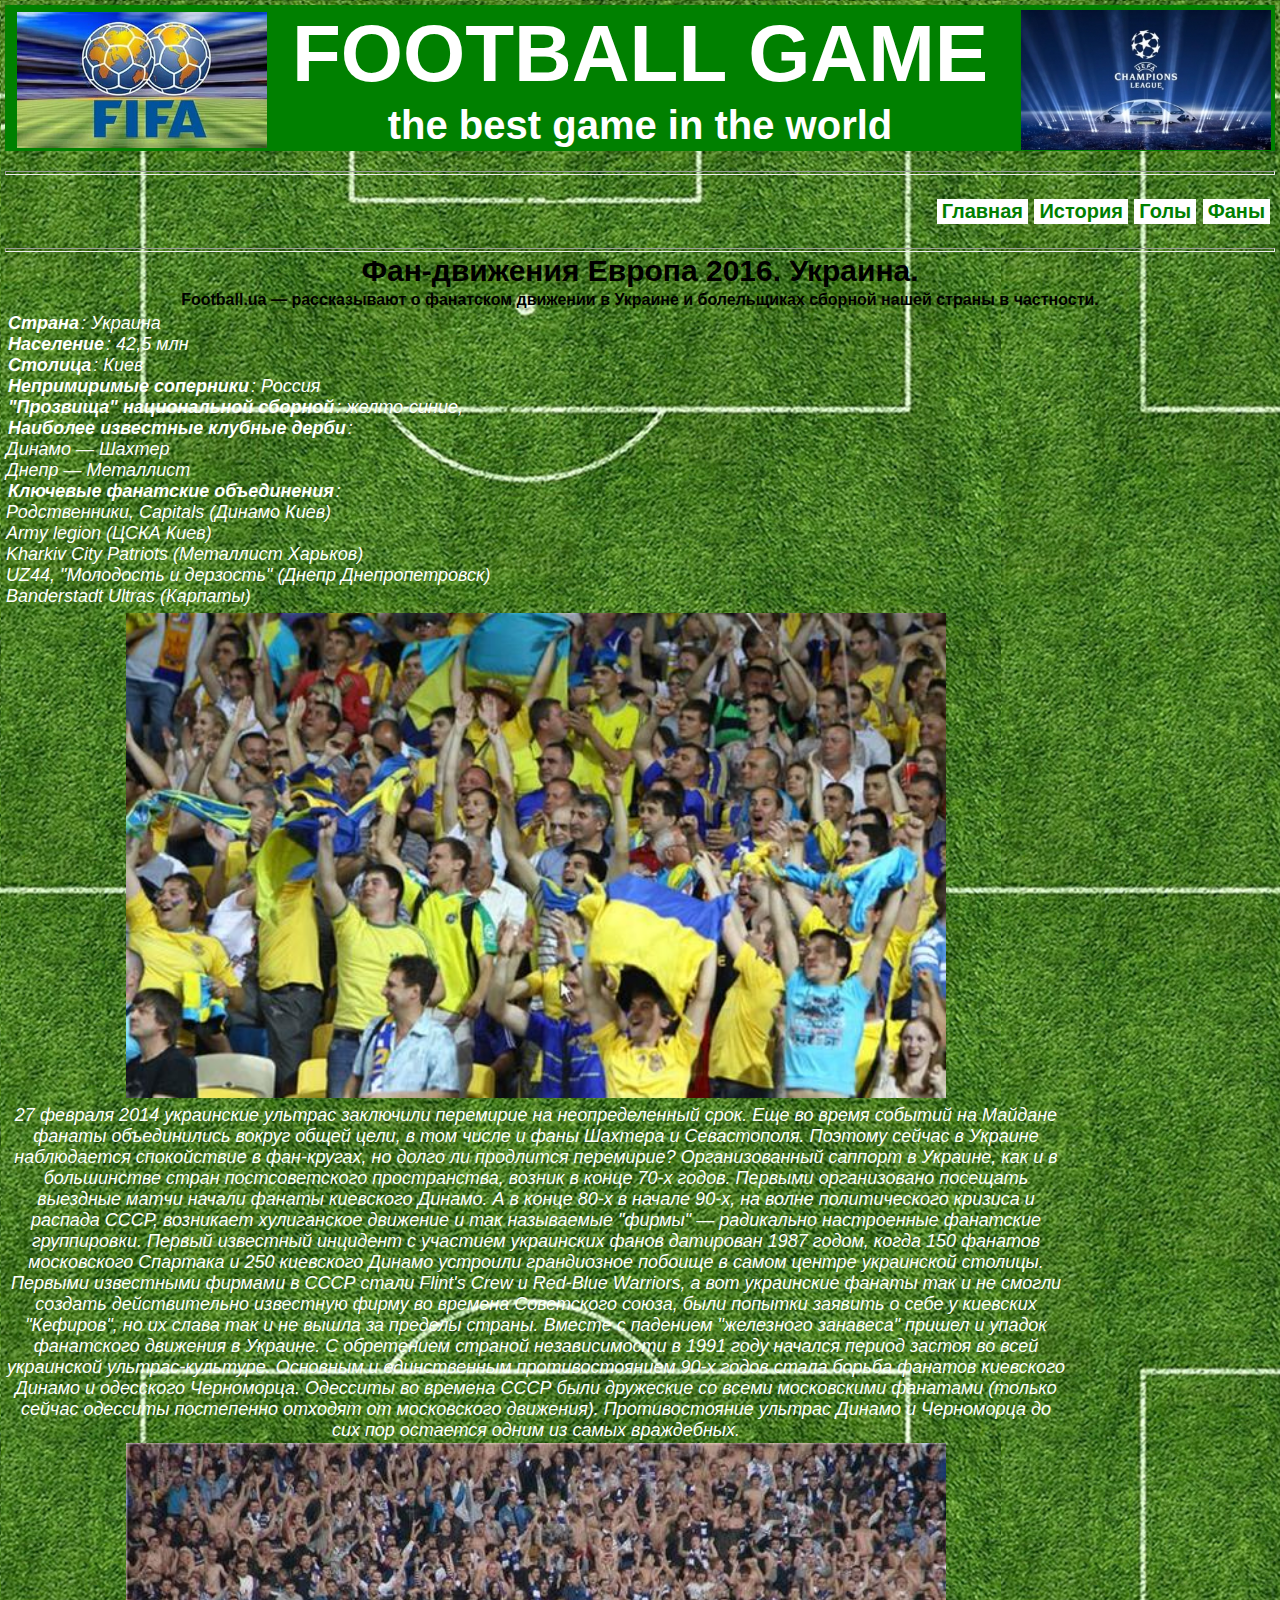
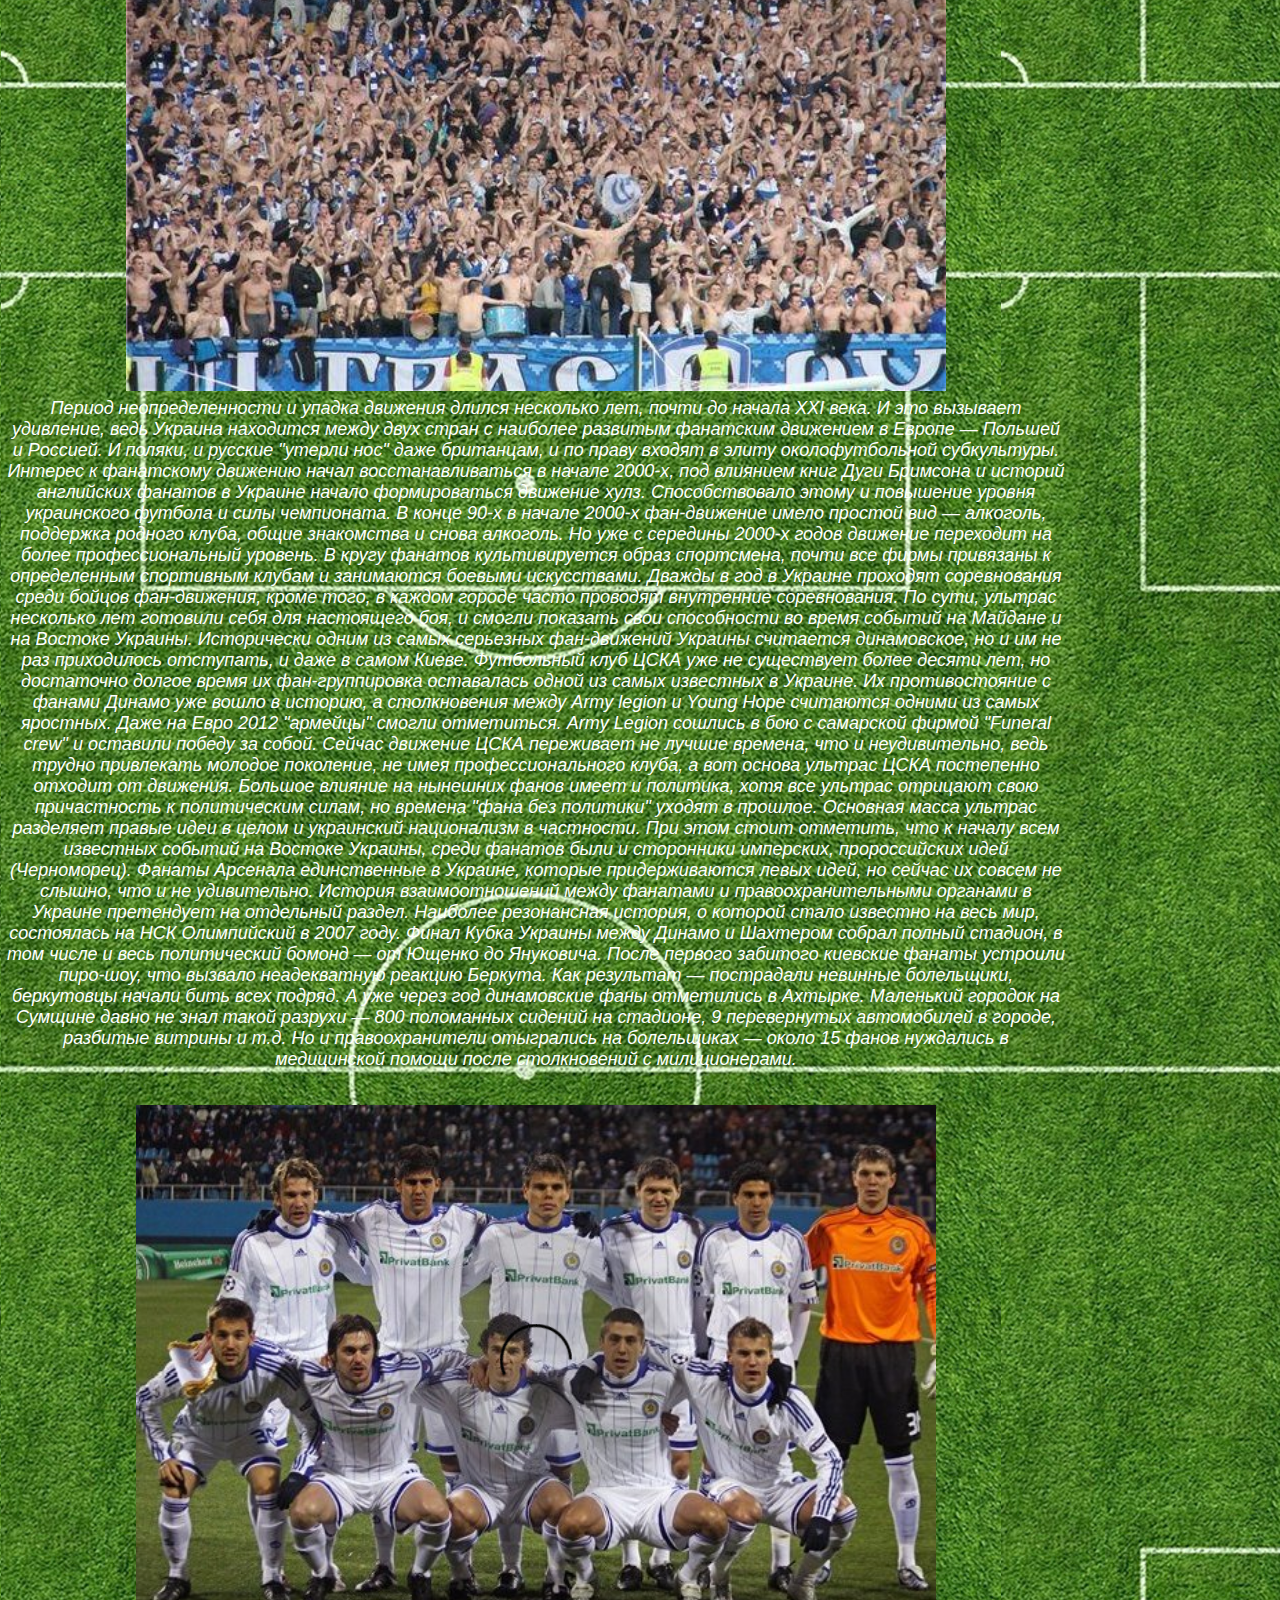
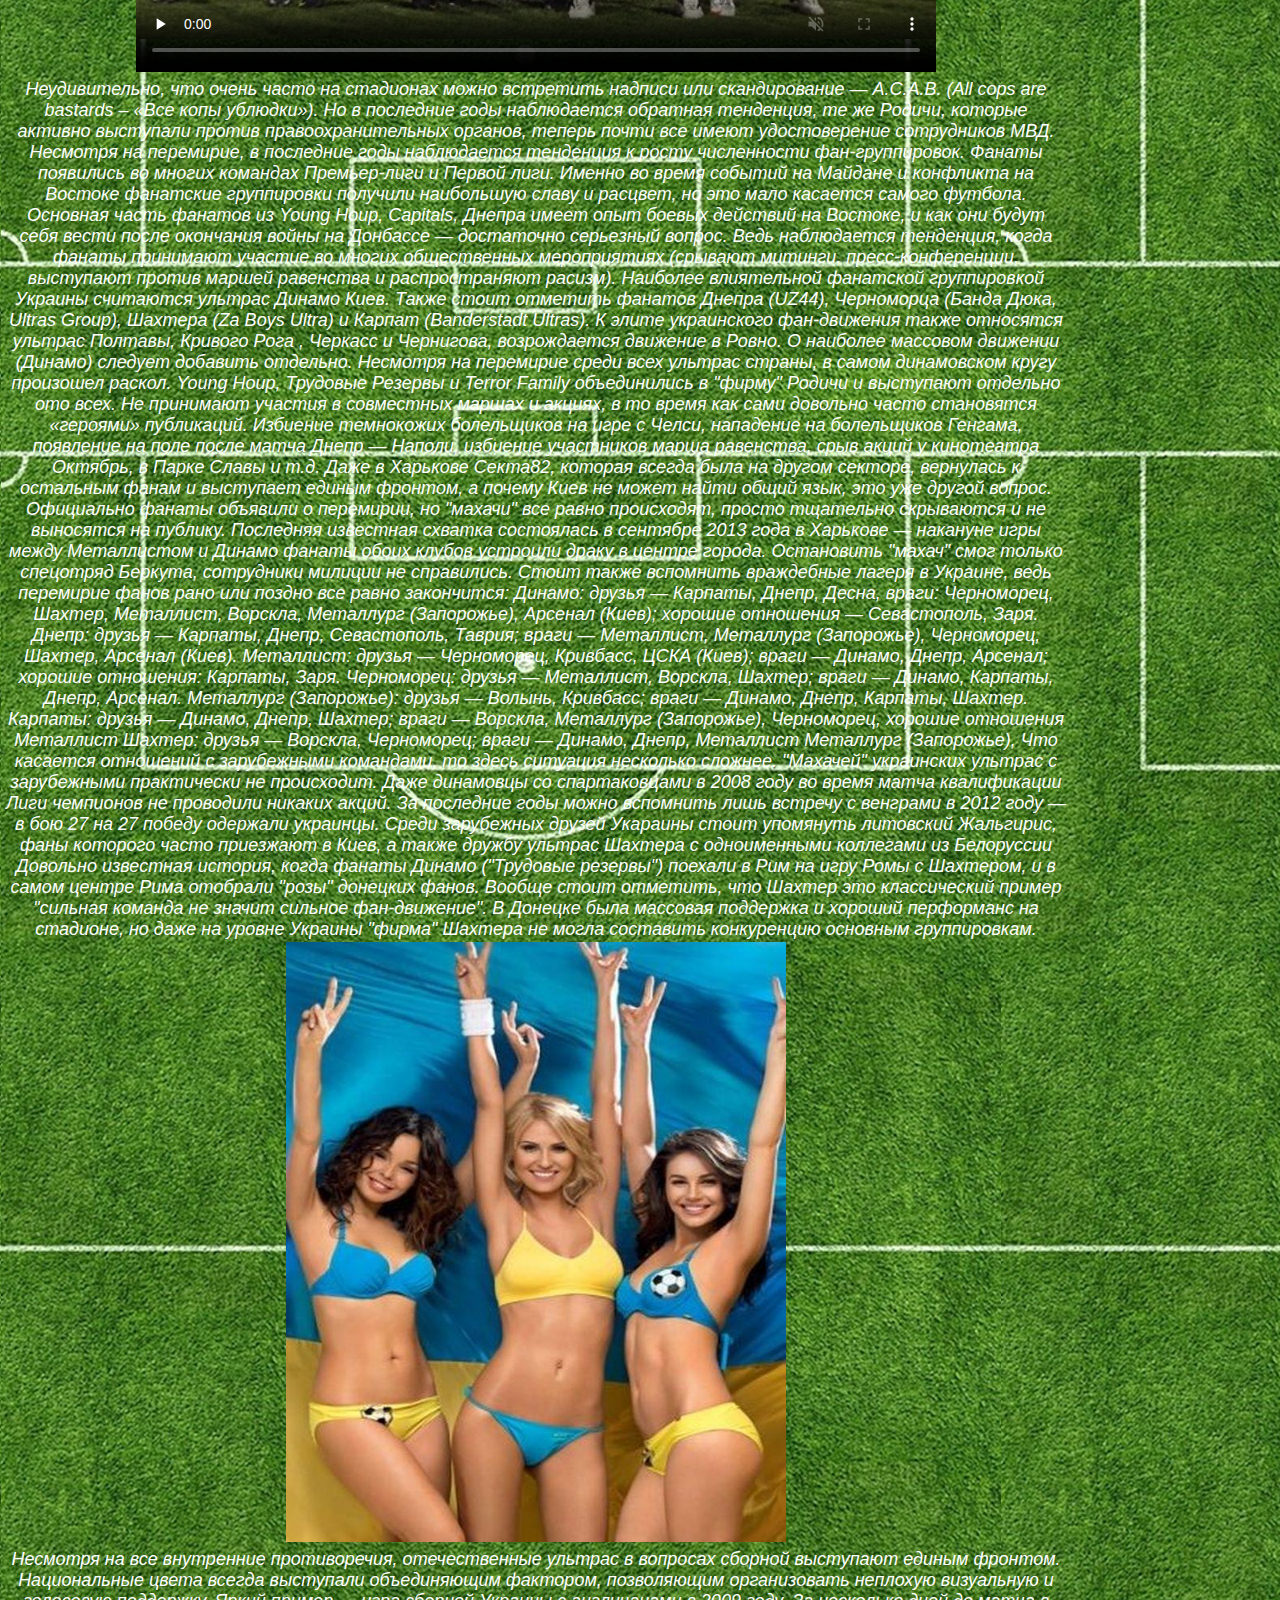
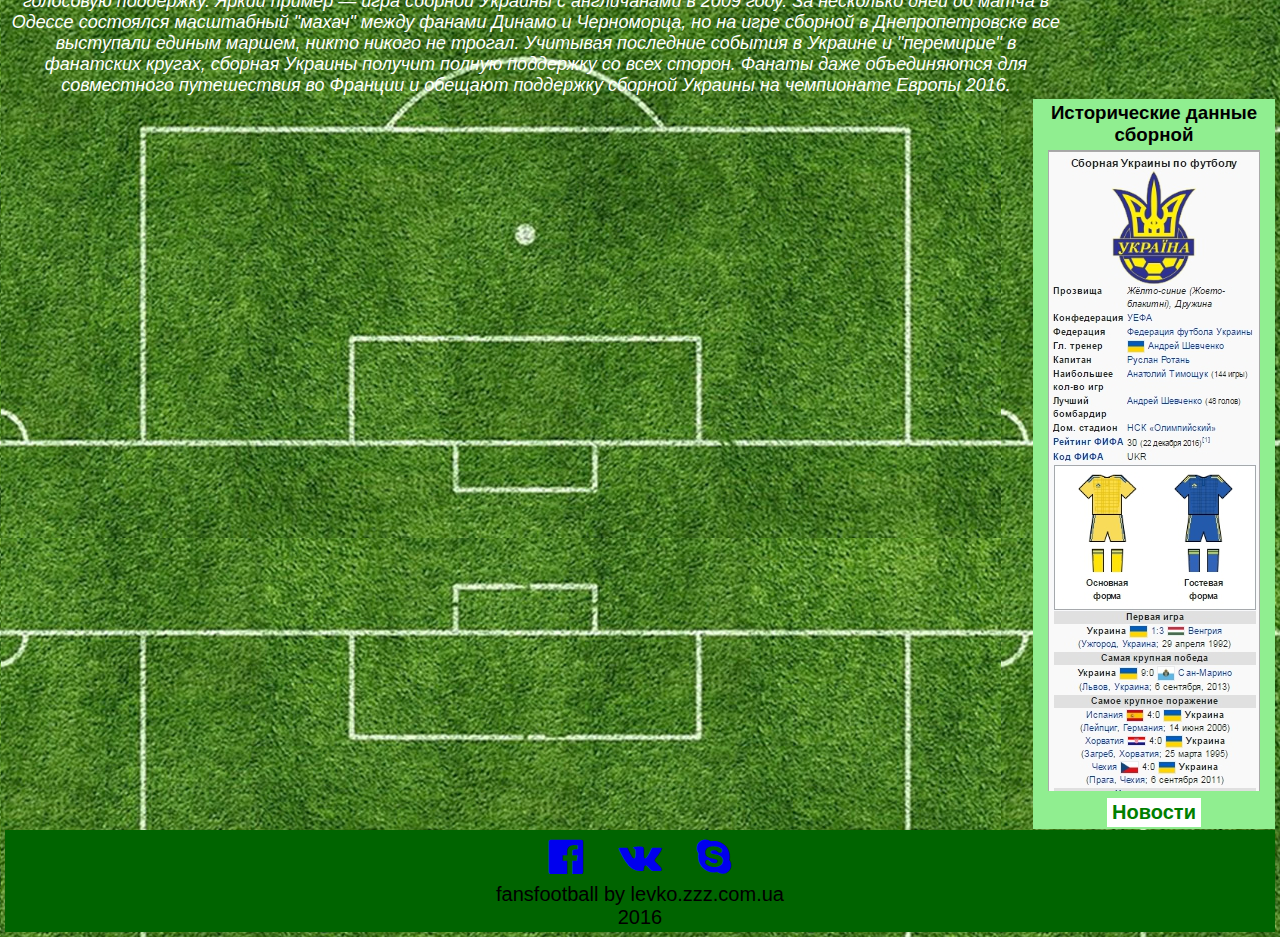
==== fans.html @ 7f11b683 "initial commit" ====
<!DOCTYPE html>
<html lang="ru">
<head>
    <meta charset="UTF-8">
    <title>Фаны</title>
    <link href="style.css" rel="stylesheet" type="text/css">
    <link rel="stylesheet" href="font-awesome/css/font-awesome.min.css">
</head>
<body style="background-image:url(image/fild.jpg)">

<header id="page_header">
    <img src="image/fifa.jpg" id="logo"  alt="логотип фифа">
    <img src="image/league.jpg" id="logo1"  alt="логотип Лиги Чемпионов">
    <h1> <strong>FOOTBALL GAME</strong></h1>
    <h4>the best game in the world</h4>
</header>
<br>
<hr>
<nav id="page_nav">
    <ul>
        <li>
             <menu label="button" id="page_menu">
                <div id="button_main"><a href="index.html"><strong>Главная</strong></a></div>

                <div id="history"><a href="history.html"><strong>История</strong></a></div>
                <div id="goals"><a href="goals.html"><strong>Голы</strong></a></div>
                <div id="fans"><a href="fans.html"><strong>Фаны</strong></a></div>
             </menu>
        </li>
    </ul>
</nav>
<hr>
<h2 id="fans_name">Фан-движения Европа 2016. Украина.</h2>
<h4>Football.ua — рассказывают о фанатском движении в Украине и болельщиках сборной нашей страны в частности.</h4>
<p id="page_fans">
    <b> Страна</b>: Украина <br>
    <b>Население</b>: 42,5 млн<br>
    <b>Столица</b>: Киев<br>
    <b>  Непримиримые соперники</b>: Россия<br>
    <b>"Прозвища" национальной сборной</b>: желто-синие, <br>
    <b>Наиболее известные клубные дерби</b>:<br>
    Динамо — Шахтер<br>
    Днепр — Металлист<br>
    <b> Ключевые фанатские объединения</b>:<br>
    Родственники, Capitals (Динамо Киев)<br>
    Army legion (ЦСКА Киев)<br>
    Kharkiv Сity Рatriots (Металлист Харьков)<br>
    UZ44, "Молодость и дерзость" (Днепр Днепропетровск)<br>
    Banderstadt Ultras (Карпаты)
</p><br>
<p id="page_fans1">
    <img src="image/fans.jpg" width="820" alt="Фанаты сборной">

    <br>27 февраля 2014 украинские ультрас заключили перемирие на неопределенный срок.
    Еще во время событий на Майдане фанаты объединились вокруг общей цели, в том числе и фаны Шахтера и Севастополя.
    Поэтому сейчас в Украине наблюдается спокойствие в фан-кругах, но долго ли продлится перемирие?
    Организованный саппорт в Украине, как и в большинстве стран постсоветского пространства, возник в конце 70-х годов.
    Первыми организовано посещать выездные матчи начали фанаты киевского Динамо. А в конце 80-х в начале 90-х,
    на волне политического кризиса и распада СССР, возникает хулиганское движение и так называемые "фирмы" — радикально настроенные фанатские группировки.
    Первый известный инцидент с участием украинских фанов датирован 1987 годом, когда 150 фанатов московского
    Спартака и 250 киевского Динамо устроили грандиозное побоище в самом центре украинской столицы.
    Первыми известными фирмами в СССР стали Flint's Crew и Red-Blue Warriors,
    а вот украинские фанаты так и не смогли создать действительно известную фирму во времена Советского союза,
    были попытки заявить о себе у киевских "Кефиров", но их слава так и не вышла за пределы страны.
    Вместе с падением "железного занавеса" пришел и упадок фанатского движения в Украине.
    С обретением страной независимости в 1991 году начался период застоя во всей украинской ультрас-культуре.
    Основным и единственным противостоянием 90-х годов стала борьба фанатов киевского Динамо и одесского Черноморца.
    Одесситы во времена СССР были дружеские со всеми московскими фанатами (только сейчас одесситы постепенно отходят
    от московского движения). Противостояние ультрас Динамо и Черноморца до сих пор остается одним из самых враждебных.
    <img src="image/fans1.jpg" width="820" alt="Фанаты Динамо К">

    <br>Период неопределенности и упадка движения длился несколько лет, почти до начала XXI века.
    И это вызывает удивление, ведь Украина находится между двух стран с наиболее развитым фанатским движением в Европе — Польшей и Россией.
    И поляки, и русские "утерли нос" даже британцам, и по праву входят в элиту околофутбольной субкультуры.
    Интерес к фанатскому движению начал восстанавливаться в начале 2000-х, под влиянием книг Дуги Бримсона и историй английских фанатов
    в Украине начало формироваться движение хулз. Способствовало этому и повышение уровня украинского футбола и силы чемпионата.
    В конце 90-х в начале 2000-х фан-движение имело простой вид — алкоголь, поддержка родного клуба, общие знакомства и снова алкоголь.
    Но уже с середины 2000-х годов движение переходит на более профессиональный уровень. В кругу фанатов культивируется образ спортсмена,
    почти все фирмы привязаны к определенным спортивным клубам и занимаются боевыми искусствами.
    Дважды в год в Украине проходят соревнования среди бойцов фан-движения, кроме того, в каждом городе часто проводят внутренние соревнования.
    По сути, ультрас несколько лет готовили себя для настоящего боя, и смогли показать свои способности во время событий на Майдане и на Востоке Украины.
    Исторически одним из самых серьезных фан-движений Украины считается динамовское, но и им не раз приходилось отступать, и даже в самом Киеве.
    Футбольный клуб ЦСКА уже не существует более десяти лет, но достаточно долгое время их фан-группировка оставалась одной из самых известных в Украине.
    Их противостояние с фанами Динамо уже вошло в историю, а столкновения между Army legion и Young Hope считаются одними из самых яростных.
    Даже на Евро 2012 "армейцы" смогли отметиться. Army Legion сошлись в бою с самарской фирмой "Funeral crew" и оставили победу за собой.
    Сейчас движение ЦСКА переживает не лучшие времена, что и неудивительно, ведь трудно привлекать молодое поколение, не имея профессионального клуба,
    а вот основа ультрас ЦСКА постепенно отходит от движения.
    Большое влияние на нынешних фанов имеет и политика, хотя все ультрас отрицают свою причастность к политическим силам,
    но времена "фана без политики" уходят в прошлое. Основная масса ультрас разделяет правые идеи в целом и украинский национализм в частности.
    При этом стоит отметить, что к началу всем известных событий на Востоке Украины, среди фанатов были и сторонники имперских, пророссийских идей (Черноморец).
    Фанаты Арсенала единственные в Украине, которые придерживаются левых идей, но сейчас их совсем не слышно, что и не удивительно.
    История взаимоотношений между фанатами и правоохранительными органами в Украине претендует на отдельный раздел.
    Наиболее резонансная история, о которой стало известно на весь мир, состоялась на НСК Олимпийский в 2007 году.
    Финал Кубка Украины между Динамо и Шахтером собрал полный стадион, в том числе и весь политический бомонд — от Ющенко до Януковича.
    После первого забитого киевские фанаты устроили пиро-шоу, что вызвало неадекватную реакцию Беркута. Как результат — пострадали невинные болельщики,
    беркутовцы начали бить всех подряд.
    А уже через год динамовские фаны отметились в Ахтырке. Маленький городок на Сумщине давно не знал такой разрухи — 800 поломанных сидений на стадионе,
    9 перевернутых автомобилей в городе, разбитые витрины и т.д. Но и правоохранители отыгрались на болельщиках — около 15 фанов нуждались в медицинской помощи
    после столкновений с милиционерами.
    <video id="video2" controls poster="image/dinamo.jpg" muted preload="none" height="600" width="800">
        <source src="video/fans_video.mp4#t=8" type='video/ogg; codecs="theora, vorbis"'>
        <source src="video/fans_video.ogv#t=8" type='video/mp4; codecs="avc1.42E01E, mp4a.40.2"'>
    </video>

    <br> Неудивительно, что очень часто на стадионах можно встретить надписи или скандирование — A.C.A.B. (All cops are bastards – «Все копы ублюдки»).
    Но в последние годы наблюдается обратная тенденция, те же Родичи, которые активно выступали против правоохранительных органов, теперь почти
    все имеют удостоверение сотрудников МВД.
    Несмотря на перемирие, в последние годы наблюдается тенденция к росту численности фан-группировок. Фанаты появились во многих командах Премьер-лиги и Первой лиги.
    Именно во время событий на Майдане и конфликта на Востоке фанатские группировки получили наибольшую славу и расцвет, но это мало касается самого футбола.
    Основная часть фанатов из Young Houp, Capitals, Днепра имеет опыт боевых действий на Востоке, и как они будут себя вести после окончания войны на Донбассе —
    достаточно серьезный вопрос. Ведь наблюдается тенденция, когда фанаты принимают участие во многих общественных мероприятиях (срывают митинги, пресс-конференции,
    выступают против маршей равенства и распространяют расизм).
    Наиболее влиятельной фанатской группировкой Украины считаются ультрас Динамо Киев. Также стоит отметить фанатов Днепра (UZ44), Черноморца (Банда Дюка, Ultras Group),
    Шахтера (Za Boys Ultra) и Карпат (Banderstadt Ultras). К элите украинского фан-движения также относятся ультрас Полтавы, Кривого Рога , Черкасс и Чернигова,
    возрождается движение в Ровно.
    О наиболее массовом движении (Динамо) следует добавить отдельно. Несмотря на перемирие среди всех ультрас страны, в самом динамовском кругу произошел раскол.
    Young Houp, Трудовые Резервы и Terror Family объединились в "фирму" Родичи и выступают отдельно ото всех. Не принимают участия в совместных маршах и акциях,
    в то время как сами довольно часто становятся «героями» публикаций. Избиение темнокожих болельщиков на игре с Челси, нападение на болельщиков Генгама,
    появление на поле после матча Днепр — Наполи, избиение участников марша равенства, срыв акций у кинотеатра Октябрь, в Парке Славы и т.д. Даже в Харькове Секта82,
    которая всегда была на другом секторе, вернулась к остальным фанам и выступает единым фронтом, а почему Киев не может найти общий язык, это уже другой вопрос.
    Официально фанаты объявили о перемирии, но "махачи" все равно происходят, просто тщательно скрываются и не выносятся на публику. Последняя известная схватка
    состоялась в сентябре 2013 года в Харькове — накануне игры между Металлистом и Динамо фанаты обоих клубов устроили драку в центре города.
    Остановить "махач" смог только спецотряд Беркута, сотрудники милиции не справились.
    Стоит также вспомнить враждебные лагеря в Украине, ведь перемирие фанов рано или поздно все равно закончится:
    Динамо: друзья — Карпаты, Днепр, Десна, враги: Черноморец, Шахтер, Металлист, Ворскла, Металлург (Запорожье), Арсенал (Киев);
    хорошие отношения — Севастополь, Заря.
    Днепр: друзья — Карпаты, Днепр, Севастополь, Таврия; враги — Металлист, Металлург (Запорожье), Черноморец, Шахтер, Арсенал (Киев).
    Металлист: друзья — Черноморец, Кривбасс, ЦСКА (Киев); враги — Динамо, Днепр, Арсенал; хорошие отношения: Карпаты, Заря.
    Черноморец: друзья  — Металлист, Ворскла, Шахтер; враги — Динамо, Карпаты, Днепр, Арсенал.
    Металлург (Запорожье): друзья — Волынь, Кривбасс; враги — Динамо, Днепр, Карпаты, Шахтер.
    Карпаты: друзья — Динамо, Днепр, Шахтер; враги — Ворскла, Металлург (Запорожье), Черноморец, хорошие отношения Металлист
    Шахтер: друзья — Ворскла, Черноморец; враги — Динамо, Днепр, Металлист Металлург (Запорожье),
    Что касается отношений с зарубежными командами, то здесь ситуация несколько сложнее. "Махачей" украинских ультрас с зарубежными практически не происходит.
    Даже динамовцы со спартаковцами в 2008 году во время матча квалификации Лиги чемпионов не проводили никаких акций. За последние годы можно вспомнить лишь
    встречу с венграми в 2012 году — в бою 27 на 27 победу одержали украинцы. Среди зарубежных друзей Укараины стоит упомянуть литовский Жальгирис,
    фаны которого часто приезжают в Киев, а также дружбу ультрас Шахтера с одноименными коллегами из Белоруссии
    Довольно известная история, когда фанаты Динамо ("Трудовые резервы") поехали в Рим на игру Ромы с Шахтером, и в самом центре Рима отобрали "розы"  донецких фанов.
    Вообще стоит отметить, что Шахтер это классический пример "сильная команда не значит сильное фан-движение".
    В Донецке была массовая поддержка и хороший перформанс на стадионе, но даже на уровне Украины "фирма" Шахтера не могла составить конкуренцию основным группировкам.<br>
    <img src="image/fans2.jpg" width="500" height="600" alt="Фанатки сборной Украины">

    <br>Несмотря на все внутренние противоречия, отечественные ультрас в вопросах сборной выступают единым фронтом.
    Национальные цвета всегда выступали объединяющим фактором, позволяющим организовать неплохую визуальную и голосовую поддержку.
    Яркий пример — игра сборной Украины с англичанами в 2009 году. За несколько дней до матча в Одессе состоялся масштабный "махач" между
    фанами Динамо и Черноморца, но на игре сборной в Днепропетровске все выступали единым маршем, никто никого не трогал.
    Учитывая последние события в Украине и "перемирие" в фанатских кругах, сборная Украины получит полную поддержку со всех сторон.
    Фанаты даже объединяются для совместного путешествия во Франции и обещают поддержку сборной Украины на чемпионате Европы 2016.


</p>


<aside id="right_side">
    <h3>Исторические данные сборной</h3>
    <img src="image/history.jpg" alt="Исторические данные сборной">
    <div id="news"><a href="http://football.ua/newsarc/" target="_blank"><strong>Новости</strong></a></div>
</aside>



<footer id="footer">
    <div class="container" id="icon">
        <ul class="icons" >
            <li><a href="https://www.facebook.com/profile.php?id=100009540591794" target="_blank"><i class="fa fa-facebook-official  fa-2x" aria-hidden="true"></i></a></li>
            <li><a href="https://vk.com/id11833006" target="_blank"><i class="fa fa-vk  fa-2x" aria-hidden="true"></i></a></li>
            <li><a href="https://web.skype.com/ru" target="_blank"><i class="fa fa-skype fa-2x" aria-hidden="true"></i></a></li>
        </ul>
    </div>
    fansfootball by levko.zzz.com.ua <br> 2016
</footer>

</body>
</html>
---- style.css ----
* {
    margin:1px;
    padding:1px;
}
body{
    text-align:center;
    font-family: Arial, Helvetica, sans-serif;
}
#page_header{
    background-color:green;
    color:white;
    font-size:40px;
}

#logo {
    display: inline;
    padding: 5px 2px 10px 10px; /* top, right, botton, left */
    vertical-align: middle;
    float: left;
    width: 250px;
}
#logo1{
    display: inline;
    padding: 3px 2px 10px 10px; /* top, right, botton, left */
    vertical-align: middle;
    float: right;
    width: 250px;
}
#video {
    display: inline;
    padding: 60px 2px 10px 10px; /* top, right, botton, left */
    vertical-align: middle;
}
#top_text{
    color:white;
    font-size:22px;
    width:1060px;
    float:left;
    text-align:center;
    font-style:oblique;

}
#top {
    color:black;
    font-size:30px;
    text-align:center;
    font-style: normal;
}
#page_nav ul{
    padding:0;
    list-style-type:none;
    text-align:right;
}
#page_nav li{
    display:inline;
    padding:10px;
}

#page_nav a{
    text-decoration: none;
}
#page_menu div {
    display: inline-block;
    background-color: white;
    width: auto;
    height: auto;
    font-size:20px;

}

#page_nav strong{
    color:green;
}

#page_history{
    font-size: 30px;
}
#history_text{
    color: white;
    font-size: 18px;
    width: 1060px;
    float:left;
    margin:16px;
    font-style: oblique;
    text-align:left;
    font-family: Arial, Helvetica, sans-serif;
}
#page_fans {
    color: white;
    font-size: 18px;
    width: 1060px;
    float:left;
    font-style: oblique;
    text-align:left;
    font-family: Arial, Helvetica, sans-serif;
}
#page_fans1{
    color: white;
    font-size: 18px;
    width: 1060px;
    float: left;
    text-align: center;
    font-style: oblique
}
#fans_name{
    font-size: 30px;
}
#video_name{
    font-size: 40px;
    text-align: center;
}

#right_side{
    background-color:lightgreen;
    width:240px;
    float:right;
}
#right_side strong{
    color:green;
    display: inline-block;
}
#news {
    color:green;
    display: inline-block;
    background-color: white;
    width: auto;
    height: auto;
    font-size:20px;
}
#table, th, td{
    border: 1px solid;
    text-align:center;
    width:1080px;
}
#table_name {
    color: black;
    font-size: 25px;
    text-align:center;
}
#table tr{
    color:white;
    font-size: 15px;
    font-style:oblique;
}

#table_row {
    color: white;
    font-size: 25px;
    font-style: normal;
}
#table_row1 {
    color: white;
    font-size: 25px;
    font-style: normal;
}
#table_row2 {
    color: white;
    font-size: 25px;
    font-style: normal;
}
#table_row3 {
    color: white;
    font-size: 25px;
    font-style: normal;
}
#table_row4 {
    color: white;
    font-size: 25px;
    font-style: normal;
}#table_row5 {
     color: white;
     font-size: 25px;
     font-style: normal;
 }


#footer {
    clear:both;
    font-size:20px;
    background-color: darkgreen;
    text-aling:center;
    height:100px;

}
#icon {
    list-style-type:none;
    text-align:center;
}
#icon li{
    display:inline;
    padding:10px;
}
#icon a:hover{
    color: white;
    text-decoration: underline;
    cursor: auto;
}
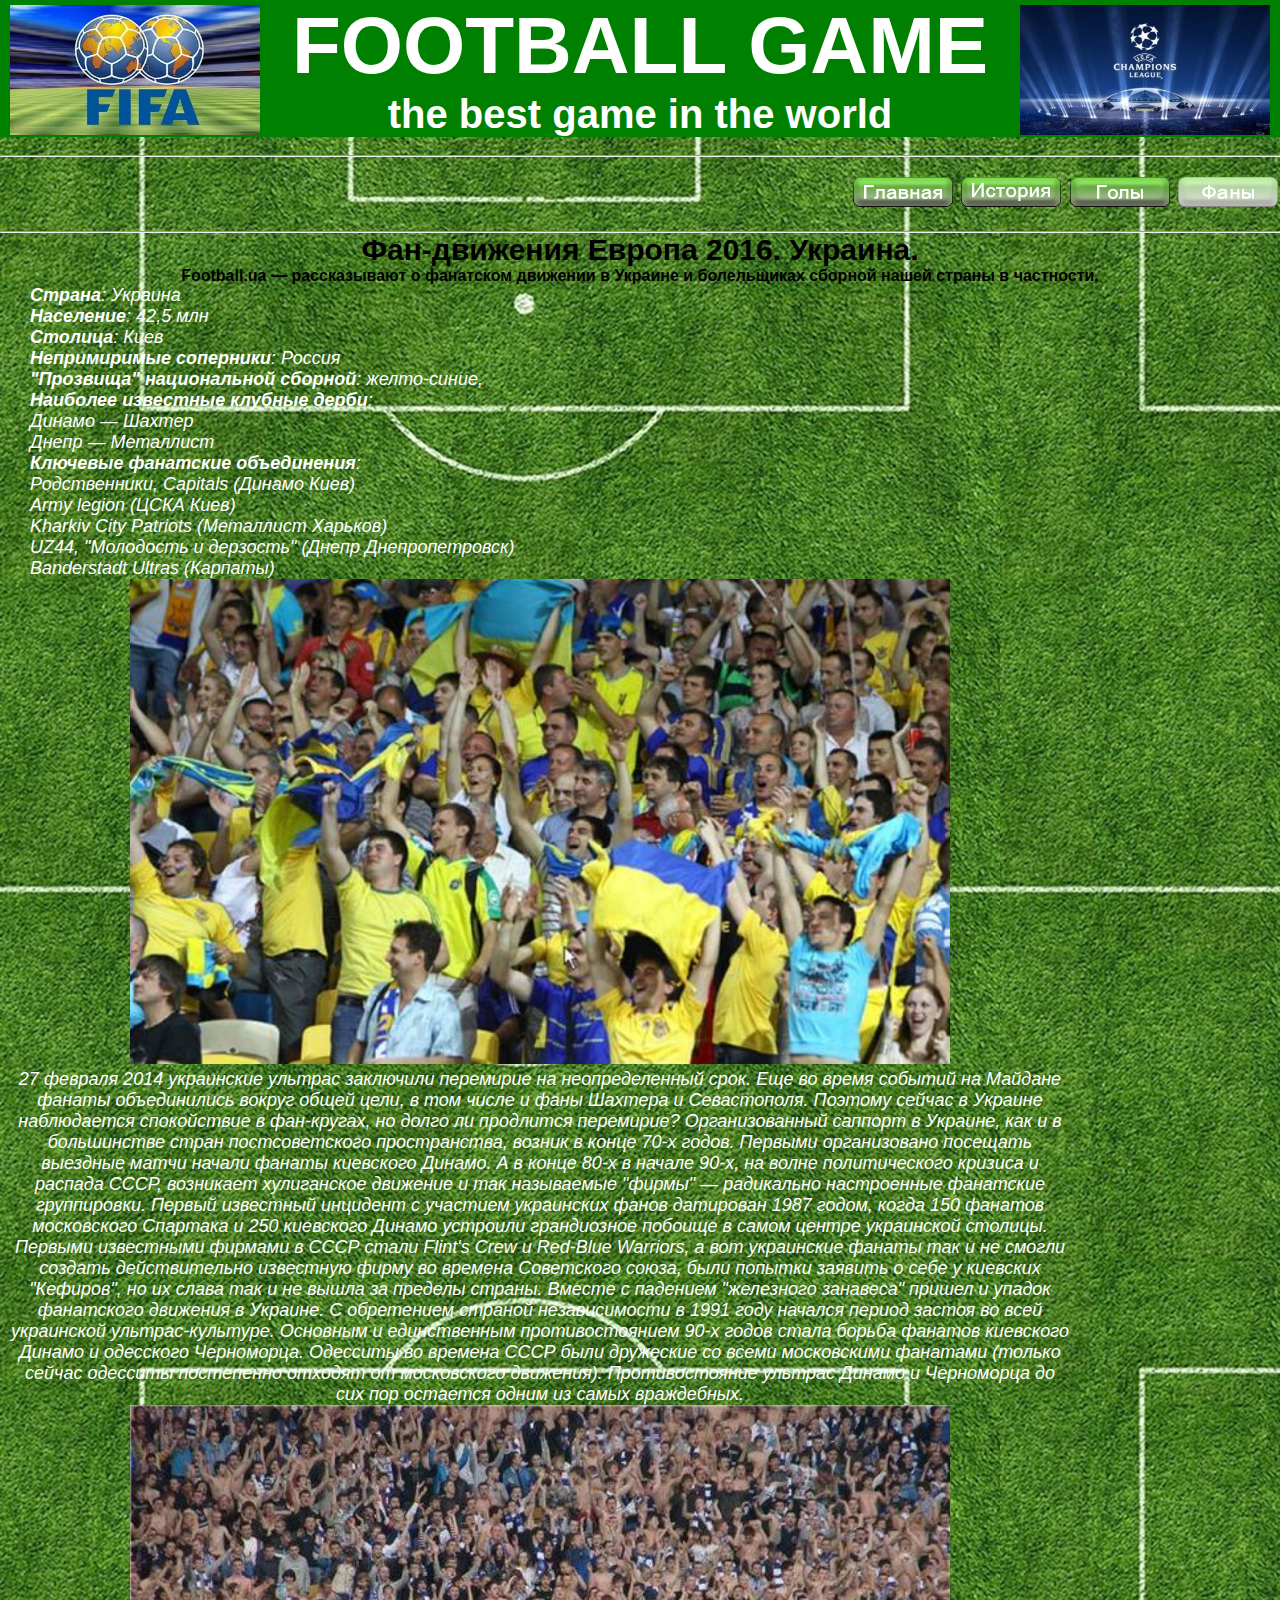
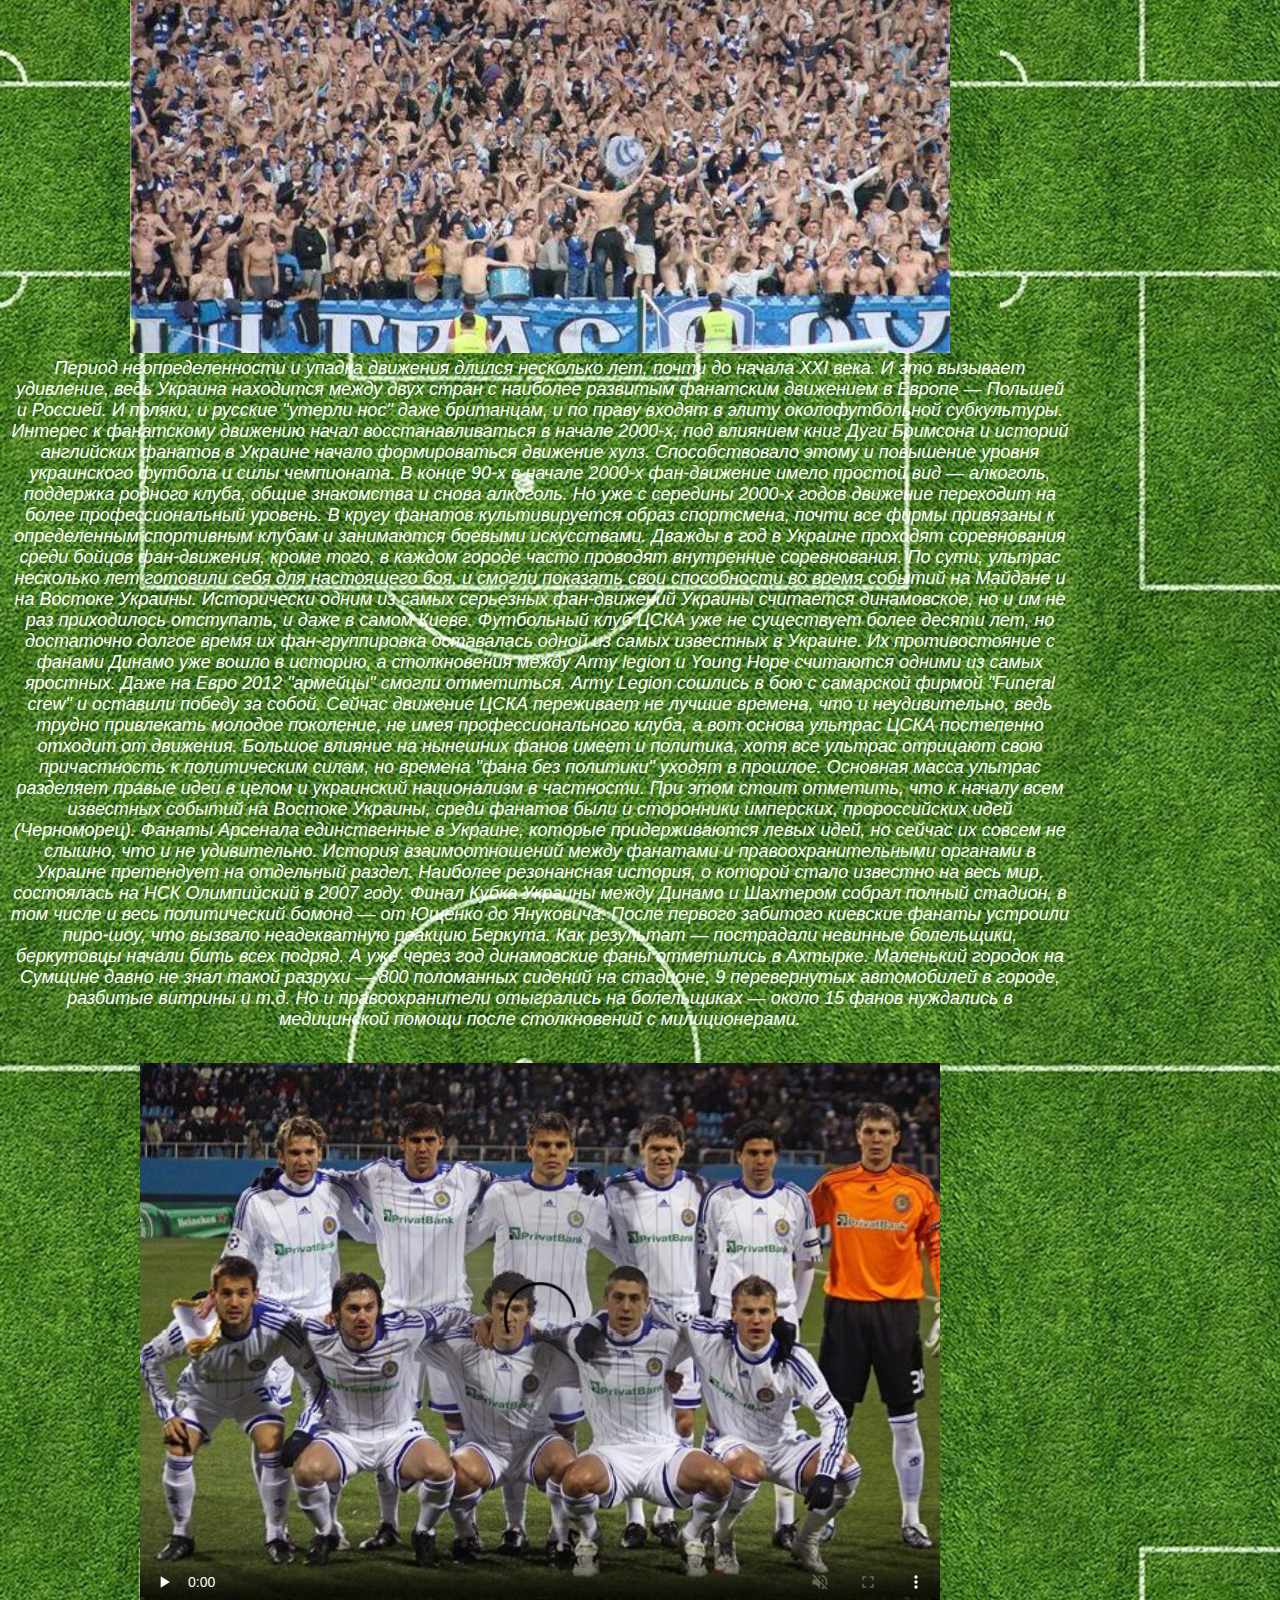
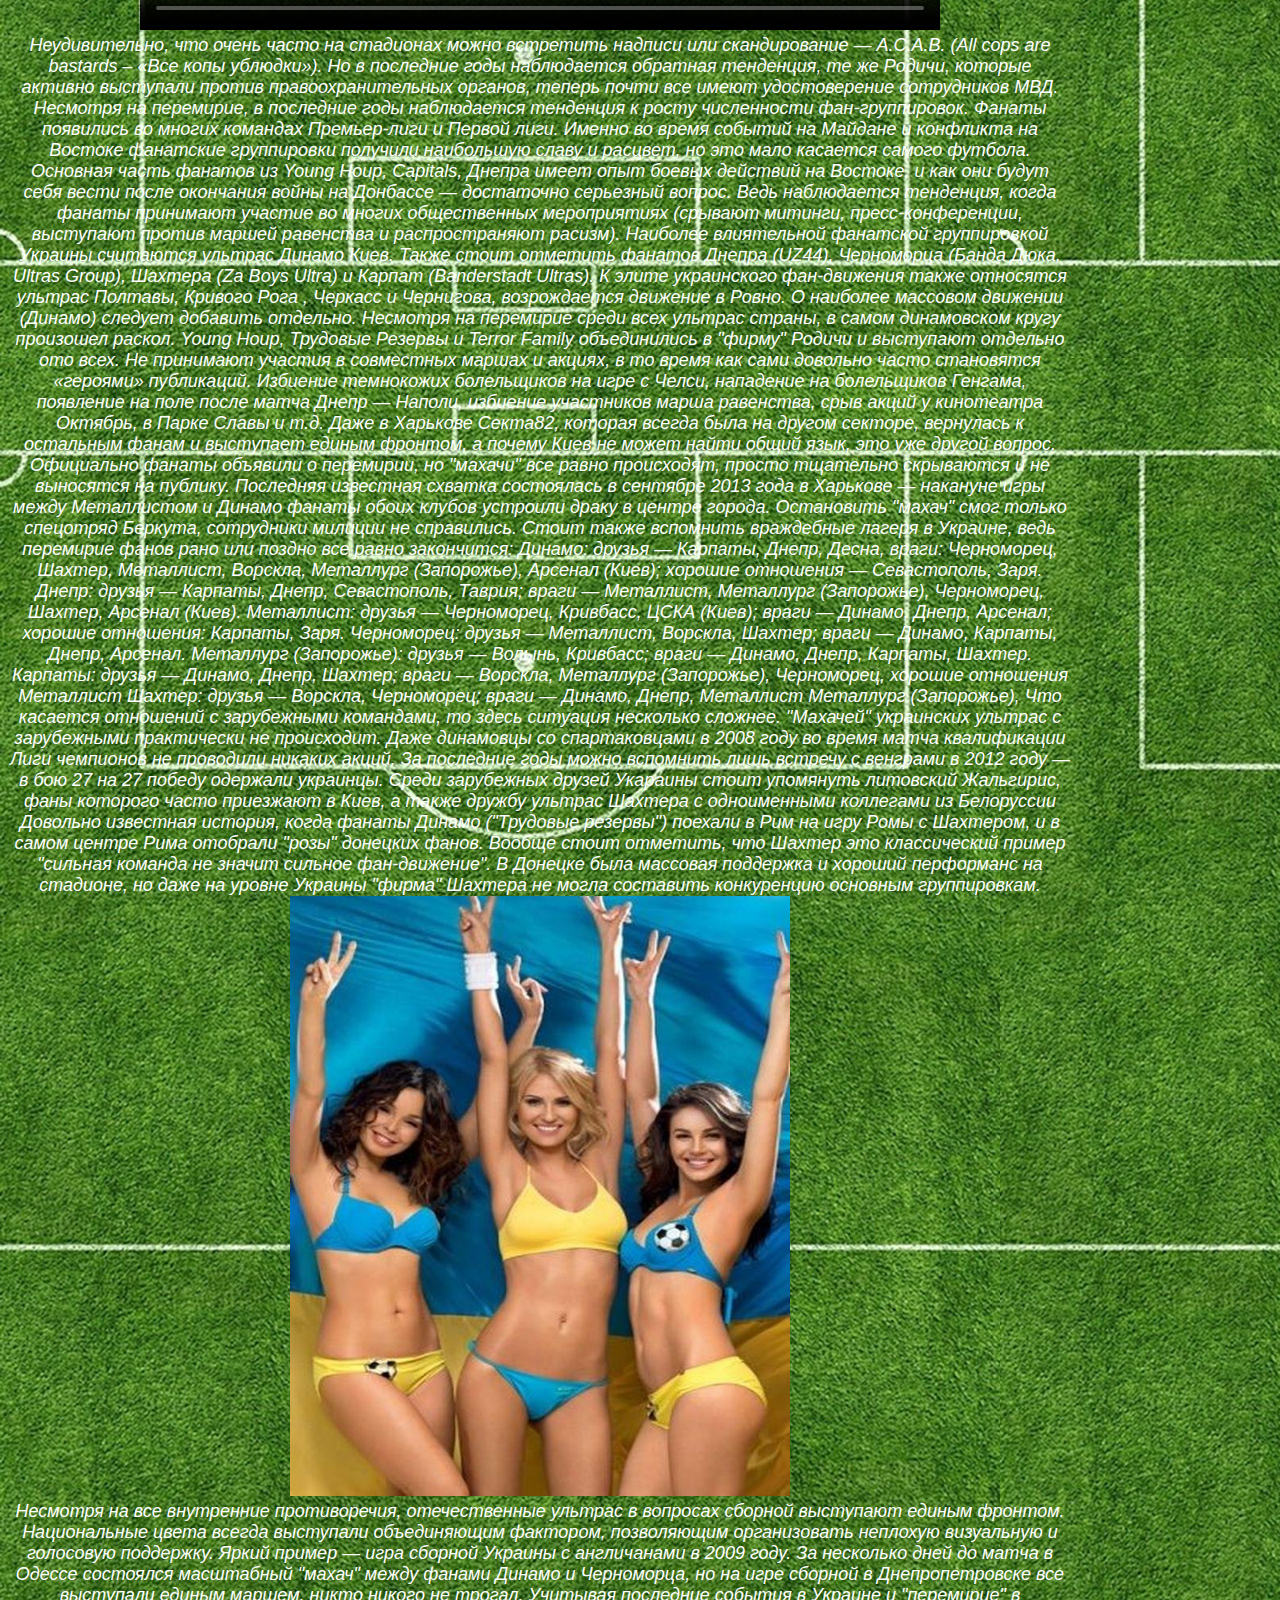
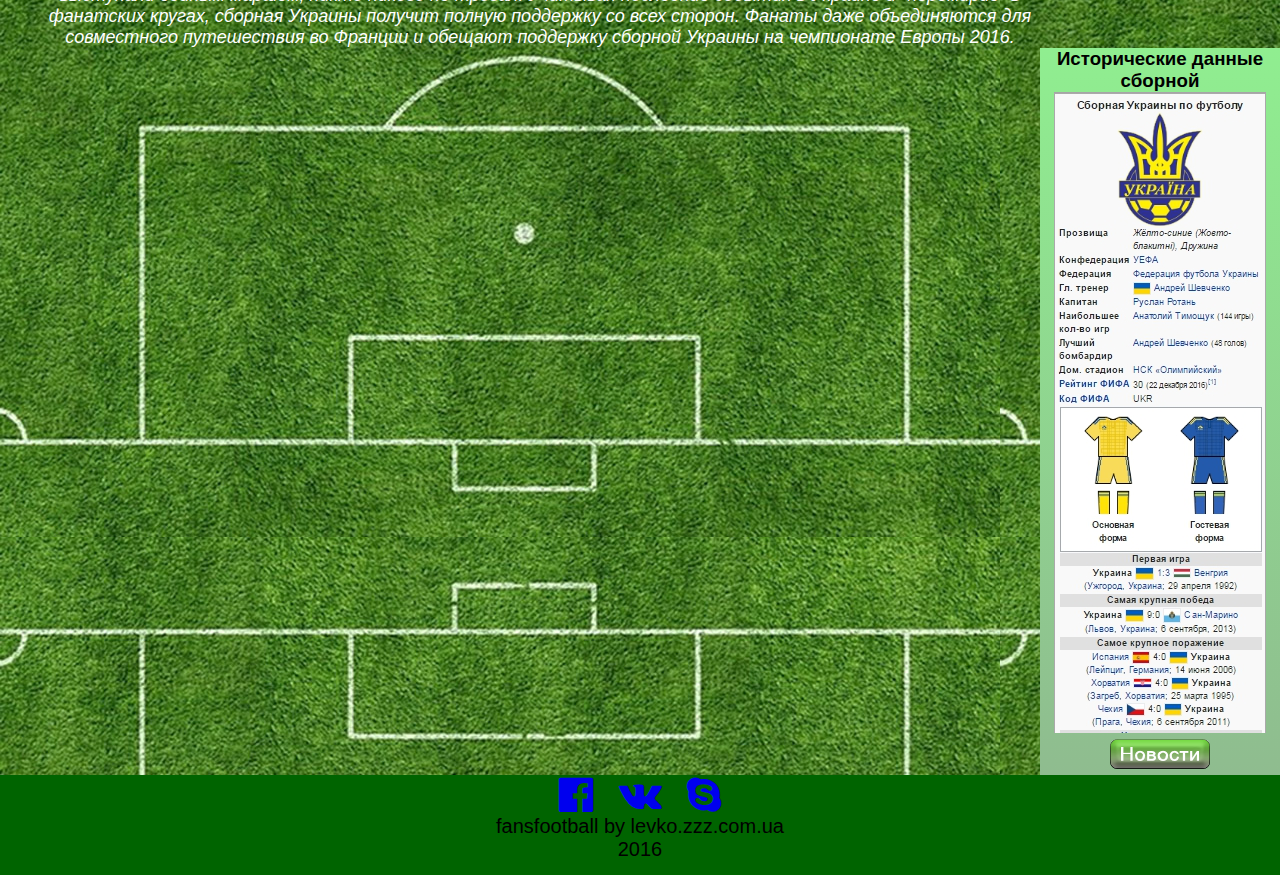
==== commit 8abf1044: "Add buttons, animation, new song, gradient" ====
--- a/fans.html
+++ b/fans.html
@@ -20,11 +20,10 @@
     <ul>
         <li>
              <menu label="button" id="page_menu">
-                <div id="button_main"><a href="index.html"><strong>Главная</strong></a></div>
-
-                <div id="history"><a href="history.html"><strong>История</strong></a></div>
-                <div id="goals"><a href="goals.html"><strong>Голы</strong></a></div>
-                <div id="fans"><a href="fans.html"><strong>Фаны</strong></a></div>
+                 <a href="index.html">  <img src="cooltext224665271966124.png" onmouseover="this.src='cooltext224665271966124MouseOver.png';" onmouseout="this.src='cooltext224665271966124.png';" /></a>
+                 <a href="history.html"><img src="cooltext224666207301082.png" onmouseover="this.src='cooltext224666207301082MouseOver.png';" onmouseout="this.src='cooltext224666207301082.png';" /> </a>
+                 <a href="goals.html"><img src="cooltext224666401947131.png" onmouseover="this.src='cooltext224666401947131MouseOver.png';" onmouseout="this.src='cooltext224666401947131.png';" /> </a>
+                 <a href="fans.html"><img src="cooltext224666559983071MouseOver.png"/> </a>
              </menu>
         </li>
     </ul>
@@ -153,7 +152,11 @@
 <aside id="right_side">
     <h3>Исторические данные сборной</h3>
     <img src="image/history.jpg" alt="Исторические данные сборной">
-    <div id="news"><a href="http://football.ua/newsarc/" target="_blank"><strong>Новости</strong></a></div>
+     <div id="news">
+               <a href="http://football.ua/newsarc/" target="_blank">
+                   <img src="cooltext224667211183871.png" onmouseover="this.src='cooltext224667211183871MouseOver.png';" onmouseout="this.src='cooltext224667211183871.png';" />
+               </a>
+           </div>
 </aside>
 
 
--- a/style.css
+++ b/style.css
@@ -1,6 +1,6 @@
 * {
-    margin:1px;
-    padding:1px;
+    margin:0;
+    padding:0;
 }
 body{
     text-align:center;
@@ -14,17 +14,20 @@
 
 #logo {
     display: inline;
-    padding: 5px 2px 10px 10px; /* top, right, botton, left */
+    padding: 5px 10px 10px 10px; /* top, right, botton, left */
     vertical-align: middle;
     float: left;
     width: 250px;
-}
+    height: 130px;
+}
+
 #logo1{
     display: inline;
-    padding: 3px 2px 10px 10px; /* top, right, botton, left */
+    padding: 5px 10px 10px 10px; /* top, right, botton, left */
     vertical-align: middle;
     float: right;
     width: 250px;
+    height: 130px;
 }
 #video {
     display: inline;
@@ -45,11 +48,13 @@
     font-size:30px;
     text-align:center;
     font-style: normal;
+
 }
 #page_nav ul{
     padding:0;
     list-style-type:none;
     text-align:right;
+	cursor: pointer;
 }
 #page_nav li{
     display:inline;
@@ -82,8 +87,9 @@
     float:left;
     margin:16px;
     font-style: oblique;
-    text-align:left;
+    text-align:justify;
     font-family: Arial, Helvetica, sans-serif;
+    text-indent:40px;
 }
 #page_fans {
     color: white;
@@ -93,6 +99,7 @@
     font-style: oblique;
     text-align:left;
     font-family: Arial, Helvetica, sans-serif;
+    padding: 0 0 0 30px;
 }
 #page_fans1{
     color: white;
@@ -100,7 +107,9 @@
     width: 1060px;
     float: left;
     text-align: center;
-    font-style: oblique
+    font-style: oblique;
+    padding:0 0 0 10px
+
 }
 #fans_name{
     font-size: 30px;
@@ -111,10 +120,12 @@
 }
 
 #right_side{
-    background-color:lightgreen;
+    background:linear-gradient(lightgreen,darkseagreen);
     width:240px;
     float:right;
-}
+
+}
+
 #right_side strong{
     color:green;
     display: inline-block;
@@ -122,15 +133,16 @@
 #news {
     color:green;
     display: inline-block;
-    background-color: white;
-    width: auto;
-    height: auto;
-    font-size:20px;
+    background-color: transparent;
+    width:  auto;
+    height:  auto;
+
 }
 #table, th, td{
-    border: 1px solid;
-    text-align:center;
-    width:1080px;
+    border: 1px solid #ffffff;
+    text-align:center;
+    width:960px;
+    margin:0 0 0 50px;
 }
 #table_name {
     color: black;
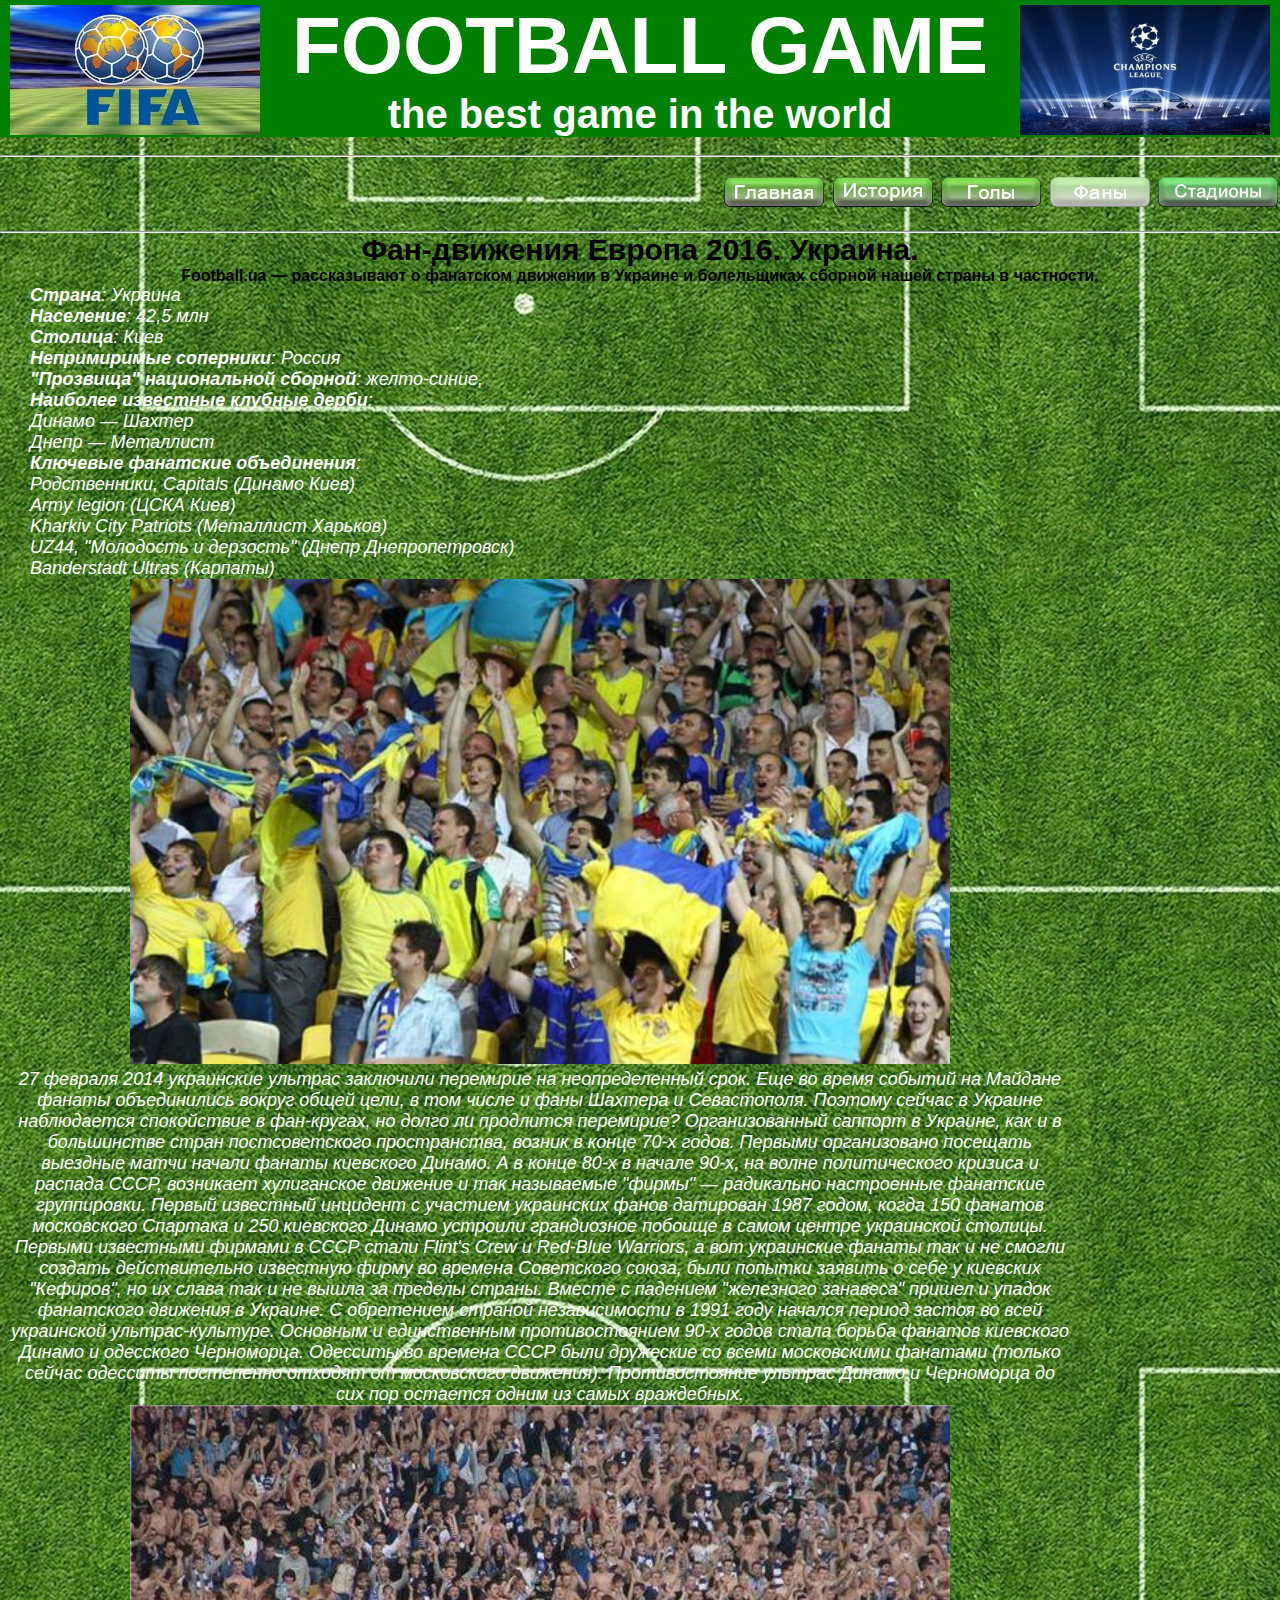
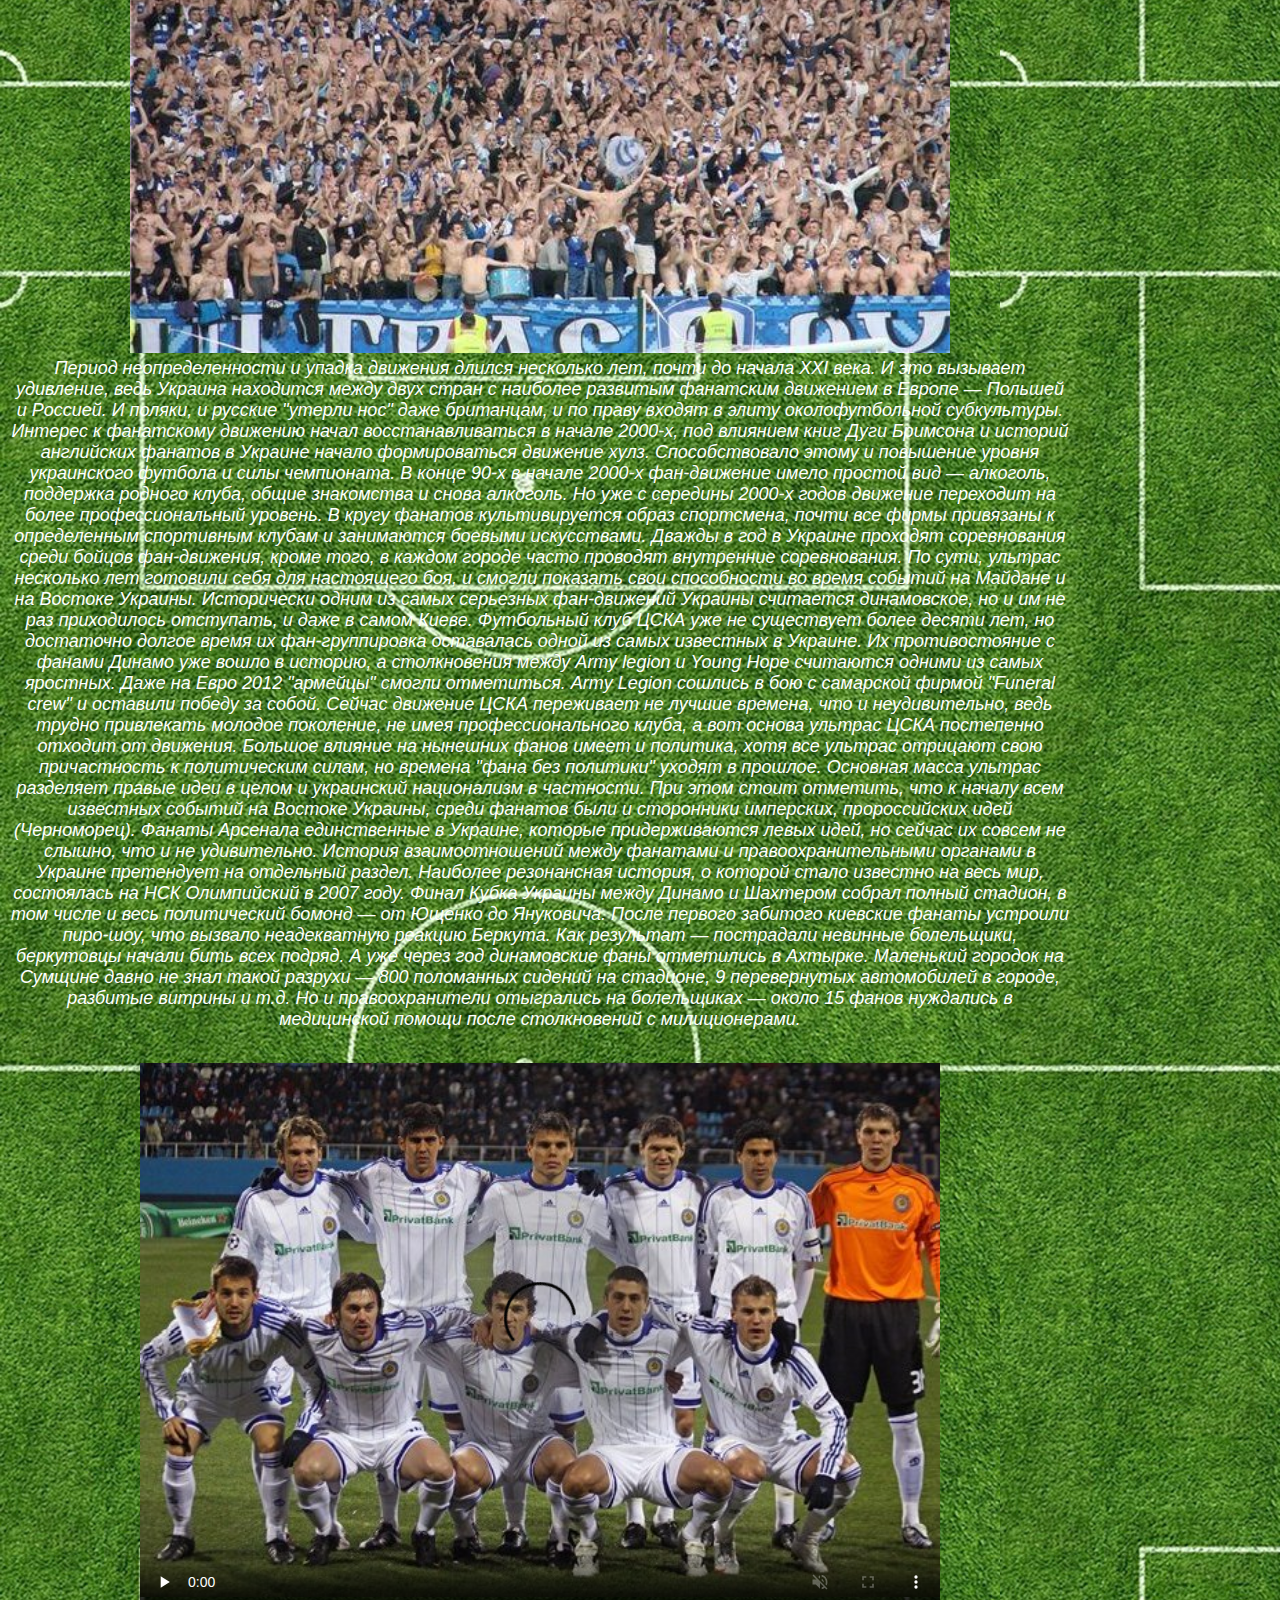
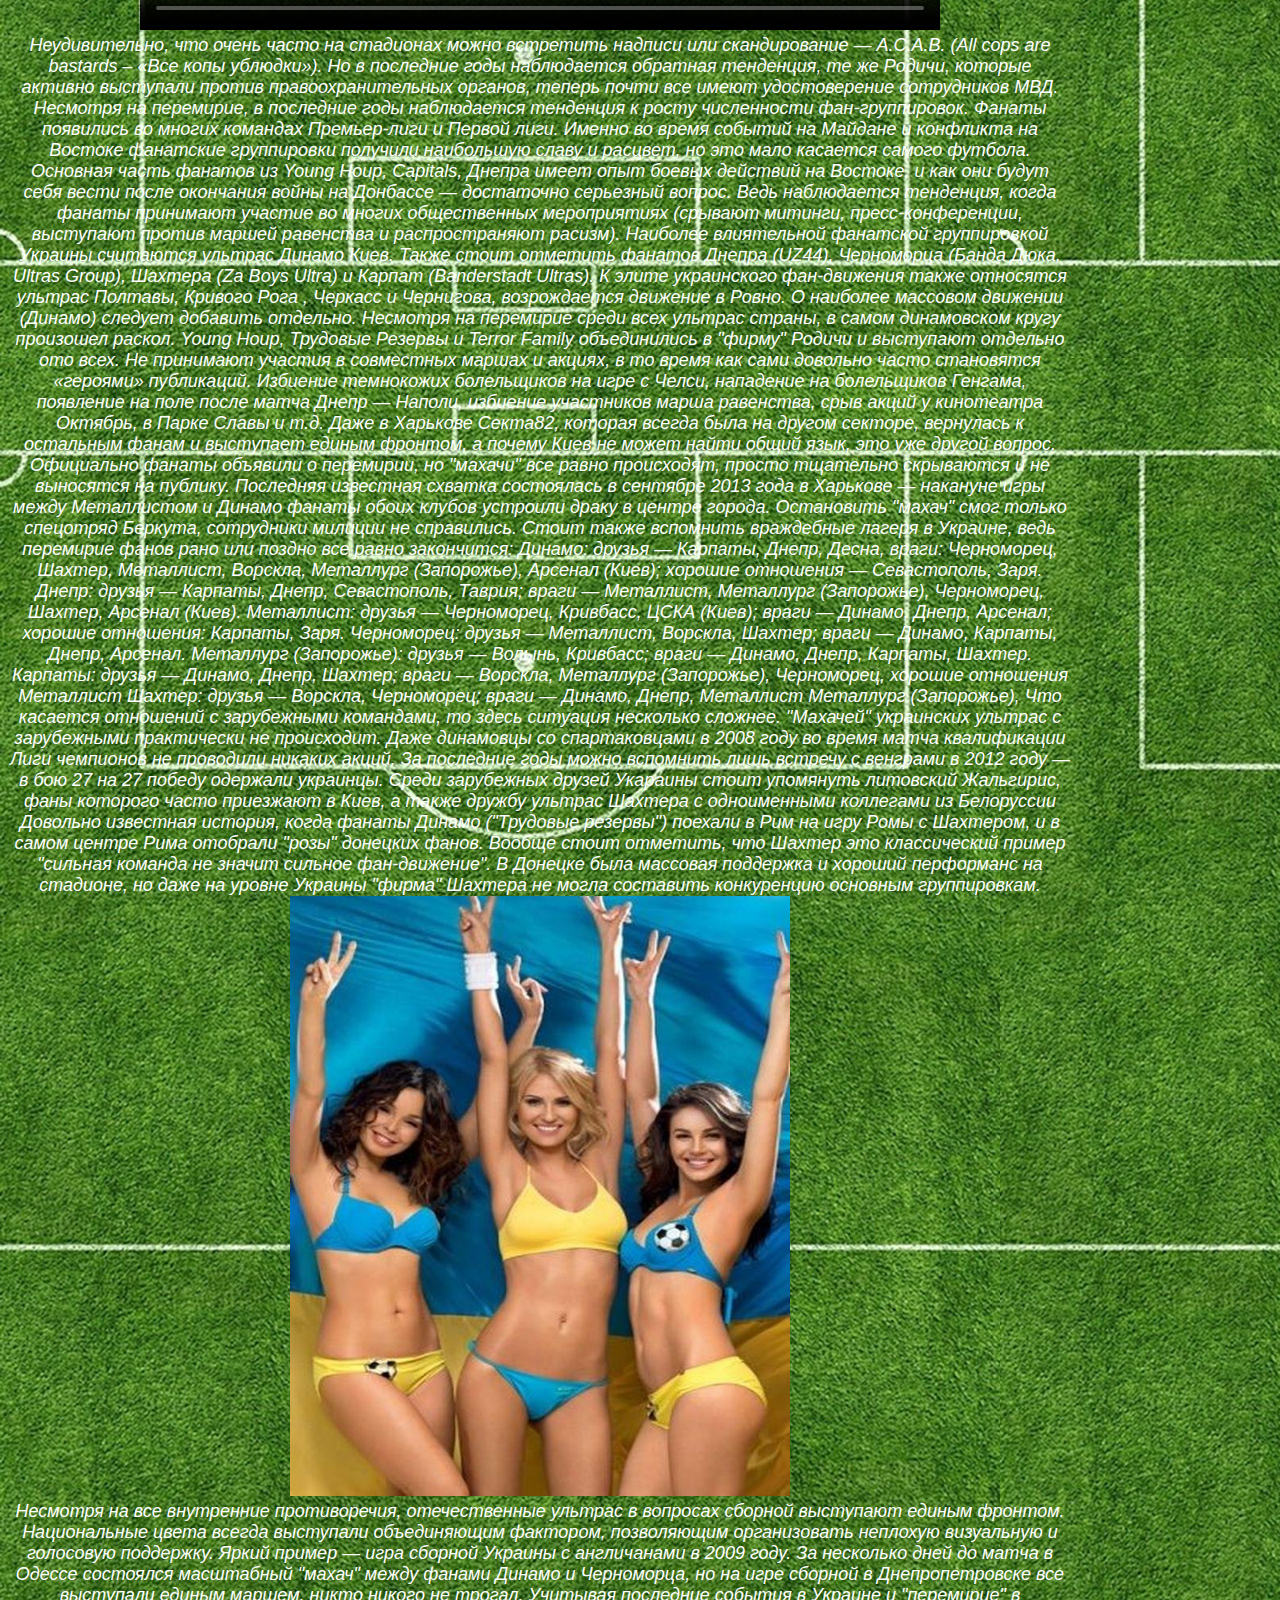
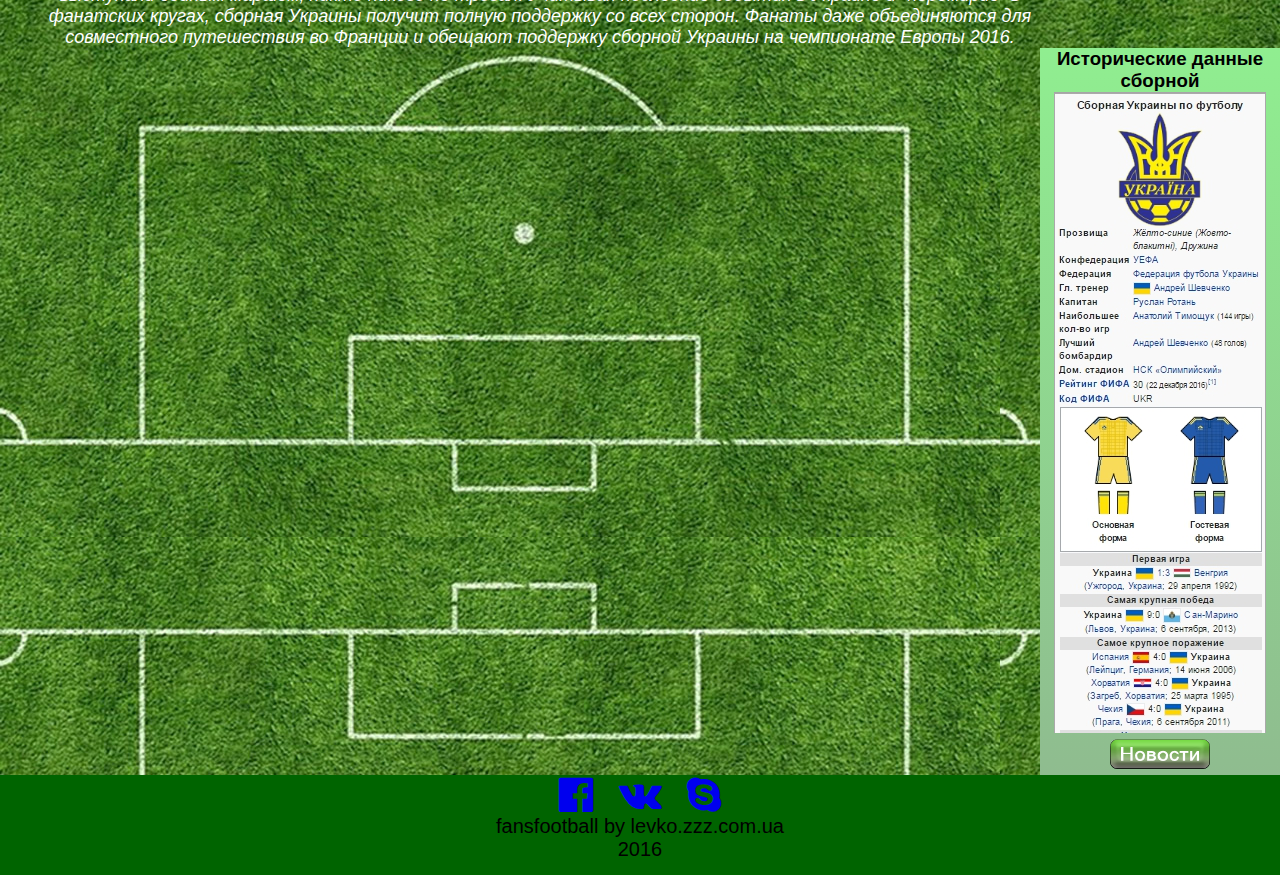
==== commit 70fa3b98: "Add new page stadium, add google maps, add image stadium" ====
--- a/fans.html
+++ b/fans.html
@@ -14,21 +14,24 @@
     <h1> <strong>FOOTBALL GAME</strong></h1>
     <h4>the best game in the world</h4>
 </header>
+
 <br>
 <hr>
-<nav id="page_nav">
+  <nav id="page_nav">
     <ul>
         <li>
-             <menu label="button" id="page_menu">
-                 <a href="index.html">  <img src="cooltext224665271966124.png" onmouseover="this.src='cooltext224665271966124MouseOver.png';" onmouseout="this.src='cooltext224665271966124.png';" /></a>
-                 <a href="history.html"><img src="cooltext224666207301082.png" onmouseover="this.src='cooltext224666207301082MouseOver.png';" onmouseout="this.src='cooltext224666207301082.png';" /> </a>
-                 <a href="goals.html"><img src="cooltext224666401947131.png" onmouseover="this.src='cooltext224666401947131MouseOver.png';" onmouseout="this.src='cooltext224666401947131.png';" /> </a>
-                 <a href="fans.html"><img src="cooltext224666559983071MouseOver.png"/> </a>
-             </menu>
+            <menu label="button" id="page_menu">
+                <a href="index.html">  <img src="image/cooltext224665271966124.png" onmouseover="this.src='image/cooltext224665271966124MouseOver.png';" onmouseout="this.src='image/cooltext224665271966124.png';" /></a>
+                <a href="history.html"><img src="image/cooltext224666207301082.png" onmouseover="this.src='image/cooltext224666207301082MouseOver.png';" onmouseout="this.src='image/cooltext224666207301082.png';" /> </a>
+                <a href="goals.html"><img src="image/cooltext224666401947131.png" onmouseover="this.src='image/cooltext224666401947131MouseOver.png';" onmouseout="this.src='image/cooltext224666401947131.png';" /> </a>
+                <a href="fans.html"><img src="image/cooltext224666559983071MouseOver.png"/> </a>
+                <a href="stadium.html">   <img src="image/cooltext225944224791182.png" onmouseover="this.src='image/cooltext225944224791182MouseOver.png';" onmouseout="this.src='image/cooltext225944224791182.png';" /></a>
+            </menu>
         </li>
     </ul>
-</nav>
+  </nav>
 <hr>
+
 <h2 id="fans_name">Фан-движения Европа 2016. Украина.</h2>
 <h4>Football.ua — рассказывают о фанатском движении в Украине и болельщиках сборной нашей страны в частности.</h4>
 <p id="page_fans">
@@ -48,9 +51,10 @@
     Banderstadt Ultras (Карпаты)
 </p><br>
 <p id="page_fans1">
+
     <img src="image/fans.jpg" width="820" alt="Фанаты сборной">
-
-    <br>27 февраля 2014 украинские ультрас заключили перемирие на неопределенный срок.
+    <br>
+    27 февраля 2014 украинские ультрас заключили перемирие на неопределенный срок.
     Еще во время событий на Майдане фанаты объединились вокруг общей цели, в том числе и фаны Шахтера и Севастополя.
     Поэтому сейчас в Украине наблюдается спокойствие в фан-кругах, но долго ли продлится перемирие?
     Организованный саппорт в Украине, как и в большинстве стран постсоветского пространства, возник в конце 70-х годов.
@@ -66,9 +70,10 @@
     Основным и единственным противостоянием 90-х годов стала борьба фанатов киевского Динамо и одесского Черноморца.
     Одесситы во времена СССР были дружеские со всеми московскими фанатами (только сейчас одесситы постепенно отходят
     от московского движения). Противостояние ультрас Динамо и Черноморца до сих пор остается одним из самых враждебных.
+
     <img src="image/fans1.jpg" width="820" alt="Фанаты Динамо К">
-
-    <br>Период неопределенности и упадка движения длился несколько лет, почти до начала XXI века.
+    <br
+    >Период неопределенности и упадка движения длился несколько лет, почти до начала XXI века.
     И это вызывает удивление, ведь Украина находится между двух стран с наиболее развитым фанатским движением в Европе — Польшей и Россией.
     И поляки, и русские "утерли нос" даже британцам, и по праву входят в элиту околофутбольной субкультуры.
     Интерес к фанатскому движению начал восстанавливаться в начале 2000-х, под влиянием книг Дуги Бримсона и историй английских фанатов
@@ -96,12 +101,14 @@
     А уже через год динамовские фаны отметились в Ахтырке. Маленький городок на Сумщине давно не знал такой разрухи — 800 поломанных сидений на стадионе,
     9 перевернутых автомобилей в городе, разбитые витрины и т.д. Но и правоохранители отыгрались на болельщиках — около 15 фанов нуждались в медицинской помощи
     после столкновений с милиционерами.
+
     <video id="video2" controls poster="image/dinamo.jpg" muted preload="none" height="600" width="800">
         <source src="video/fans_video.mp4#t=8" type='video/ogg; codecs="theora, vorbis"'>
         <source src="video/fans_video.ogv#t=8" type='video/mp4; codecs="avc1.42E01E, mp4a.40.2"'>
     </video>
 
-    <br> Неудивительно, что очень часто на стадионах можно встретить надписи или скандирование — A.C.A.B. (All cops are bastards – «Все копы ублюдки»).
+    <br>
+    Неудивительно, что очень часто на стадионах можно встретить надписи или скандирование — A.C.A.B. (All cops are bastards – «Все копы ублюдки»).
     Но в последние годы наблюдается обратная тенденция, те же Родичи, которые активно выступали против правоохранительных органов, теперь почти
     все имеют удостоверение сотрудников МВД.
     Несмотря на перемирие, в последние годы наблюдается тенденция к росту численности фан-группировок. Фанаты появились во многих командах Премьер-лиги и Первой лиги.
@@ -136,30 +143,27 @@
     Довольно известная история, когда фанаты Динамо ("Трудовые резервы") поехали в Рим на игру Ромы с Шахтером, и в самом центре Рима отобрали "розы"  донецких фанов.
     Вообще стоит отметить, что Шахтер это классический пример "сильная команда не значит сильное фан-движение".
     В Донецке была массовая поддержка и хороший перформанс на стадионе, но даже на уровне Украины "фирма" Шахтера не могла составить конкуренцию основным группировкам.<br>
+
     <img src="image/fans2.jpg" width="500" height="600" alt="Фанатки сборной Украины">
-
-    <br>Несмотря на все внутренние противоречия, отечественные ультрас в вопросах сборной выступают единым фронтом.
+    <br>
+    Несмотря на все внутренние противоречия, отечественные ультрас в вопросах сборной выступают единым фронтом.
     Национальные цвета всегда выступали объединяющим фактором, позволяющим организовать неплохую визуальную и голосовую поддержку.
     Яркий пример — игра сборной Украины с англичанами в 2009 году. За несколько дней до матча в Одессе состоялся масштабный "махач" между
     фанами Динамо и Черноморца, но на игре сборной в Днепропетровске все выступали единым маршем, никто никого не трогал.
     Учитывая последние события в Украине и "перемирие" в фанатских кругах, сборная Украины получит полную поддержку со всех сторон.
     Фанаты даже объединяются для совместного путешествия во Франции и обещают поддержку сборной Украины на чемпионате Европы 2016.
-
-
 </p>
 
 
 <aside id="right_side">
     <h3>Исторические данные сборной</h3>
     <img src="image/history.jpg" alt="Исторические данные сборной">
-     <div id="news">
-               <a href="http://football.ua/newsarc/" target="_blank">
-                   <img src="cooltext224667211183871.png" onmouseover="this.src='cooltext224667211183871MouseOver.png';" onmouseout="this.src='cooltext224667211183871.png';" />
-               </a>
-           </div>
+    <div id="news">
+        <a href="http://football.ua/newsarc/" target="_blank">
+            <img src="image/cooltext224667211183871.png" onmouseover="this.src='image/cooltext224667211183871MouseOver.png';" onmouseout="this.src='image/cooltext224667211183871.png';" />
+        </a>
+    </div>
 </aside>
-
-
 
 <footer id="footer">
     <div class="container" id="icon">
--- a/style.css
+++ b/style.css
@@ -123,12 +123,12 @@
     background:linear-gradient(lightgreen,darkseagreen);
     width:240px;
     float:right;
-
 }
 
 #right_side strong{
     color:green;
     display: inline-block;
+
 }
 #news {
     color:green;
@@ -184,13 +184,47 @@
      font-size: 25px;
      font-style: normal;
  }
+.name-maps{
+    padding:50px 200px 50px 0;
+    font-size: 30px;
+    color: white;
+}
+div iframe{
+    margin: 0 240px 40px 0;
+}
+.foto-stadiums {
+    display:inline-block;
+    width: 1000px;
+    height: 500px;
+    padding:60px 0 0 0;
+}
+
+.foto-stadiums img {
+    width: 200px;
+    height: 100px;
+    margin: 15px;
+
+}
+
+.foto-stadiums img:hover {
+    transform: scale(2.0);
+    -webkit-transition: transform 0.3s ease-in-out;
+}
+
+
+.foto-stadiums p{
+    font-size: 25px;
+    color: white;
+    font-family: Arial, Helvetica, sans-serif;
+
+}
 
 
 #footer {
     clear:both;
     font-size:20px;
     background-color: darkgreen;
-    text-aling:center;
+    text-align: center;
     height:100px;
 
 }
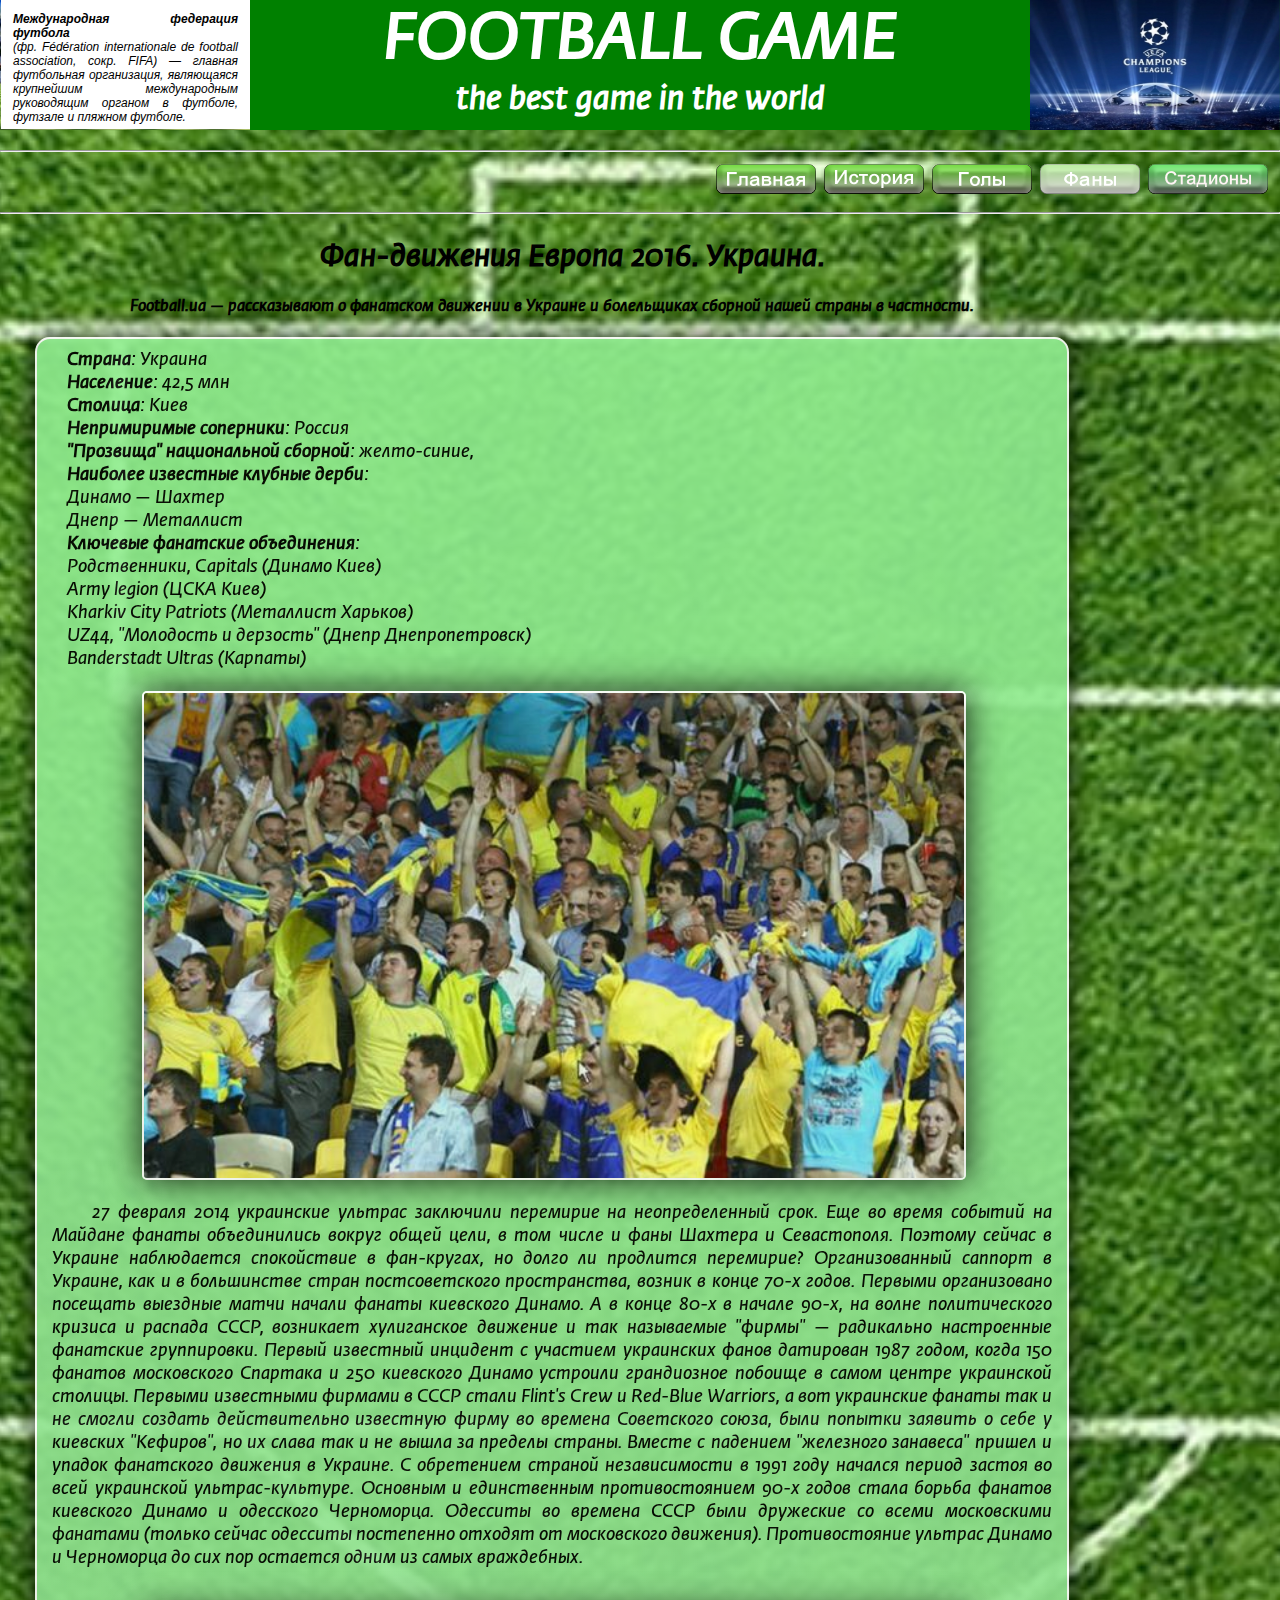
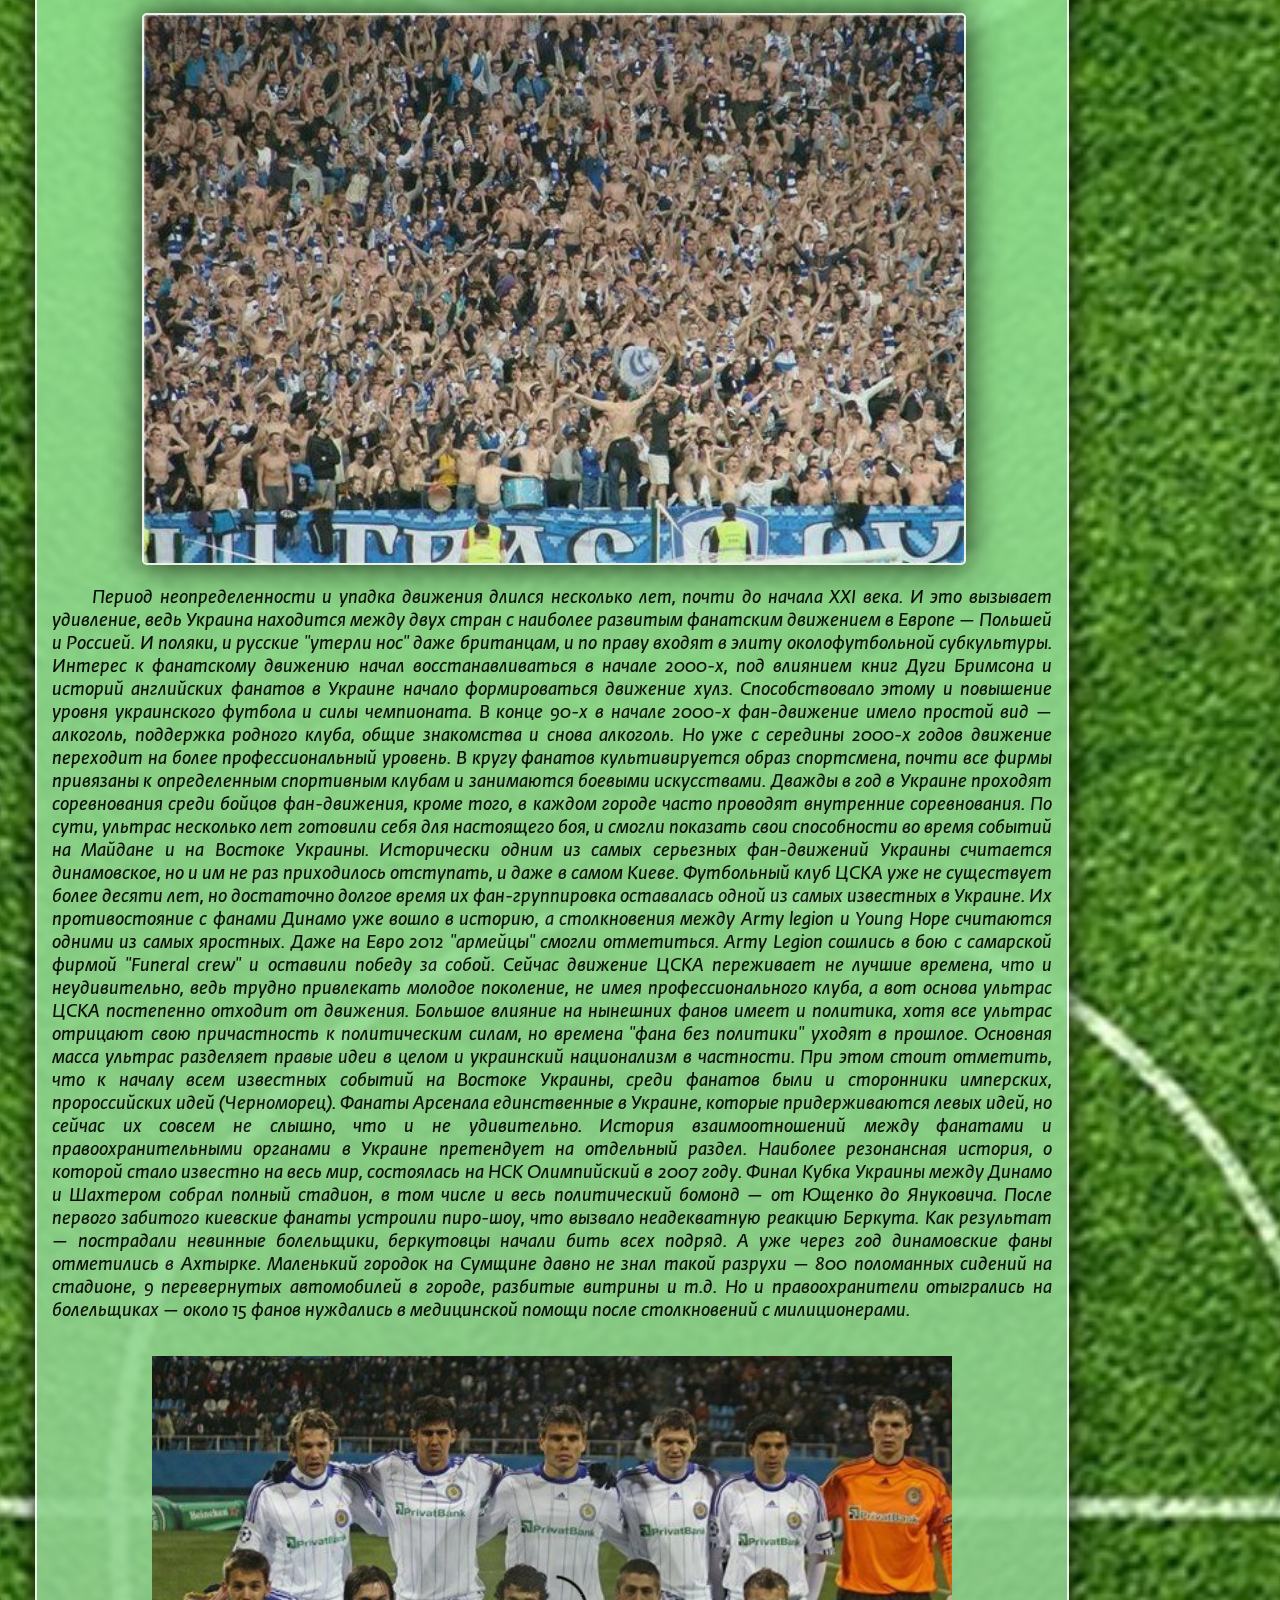
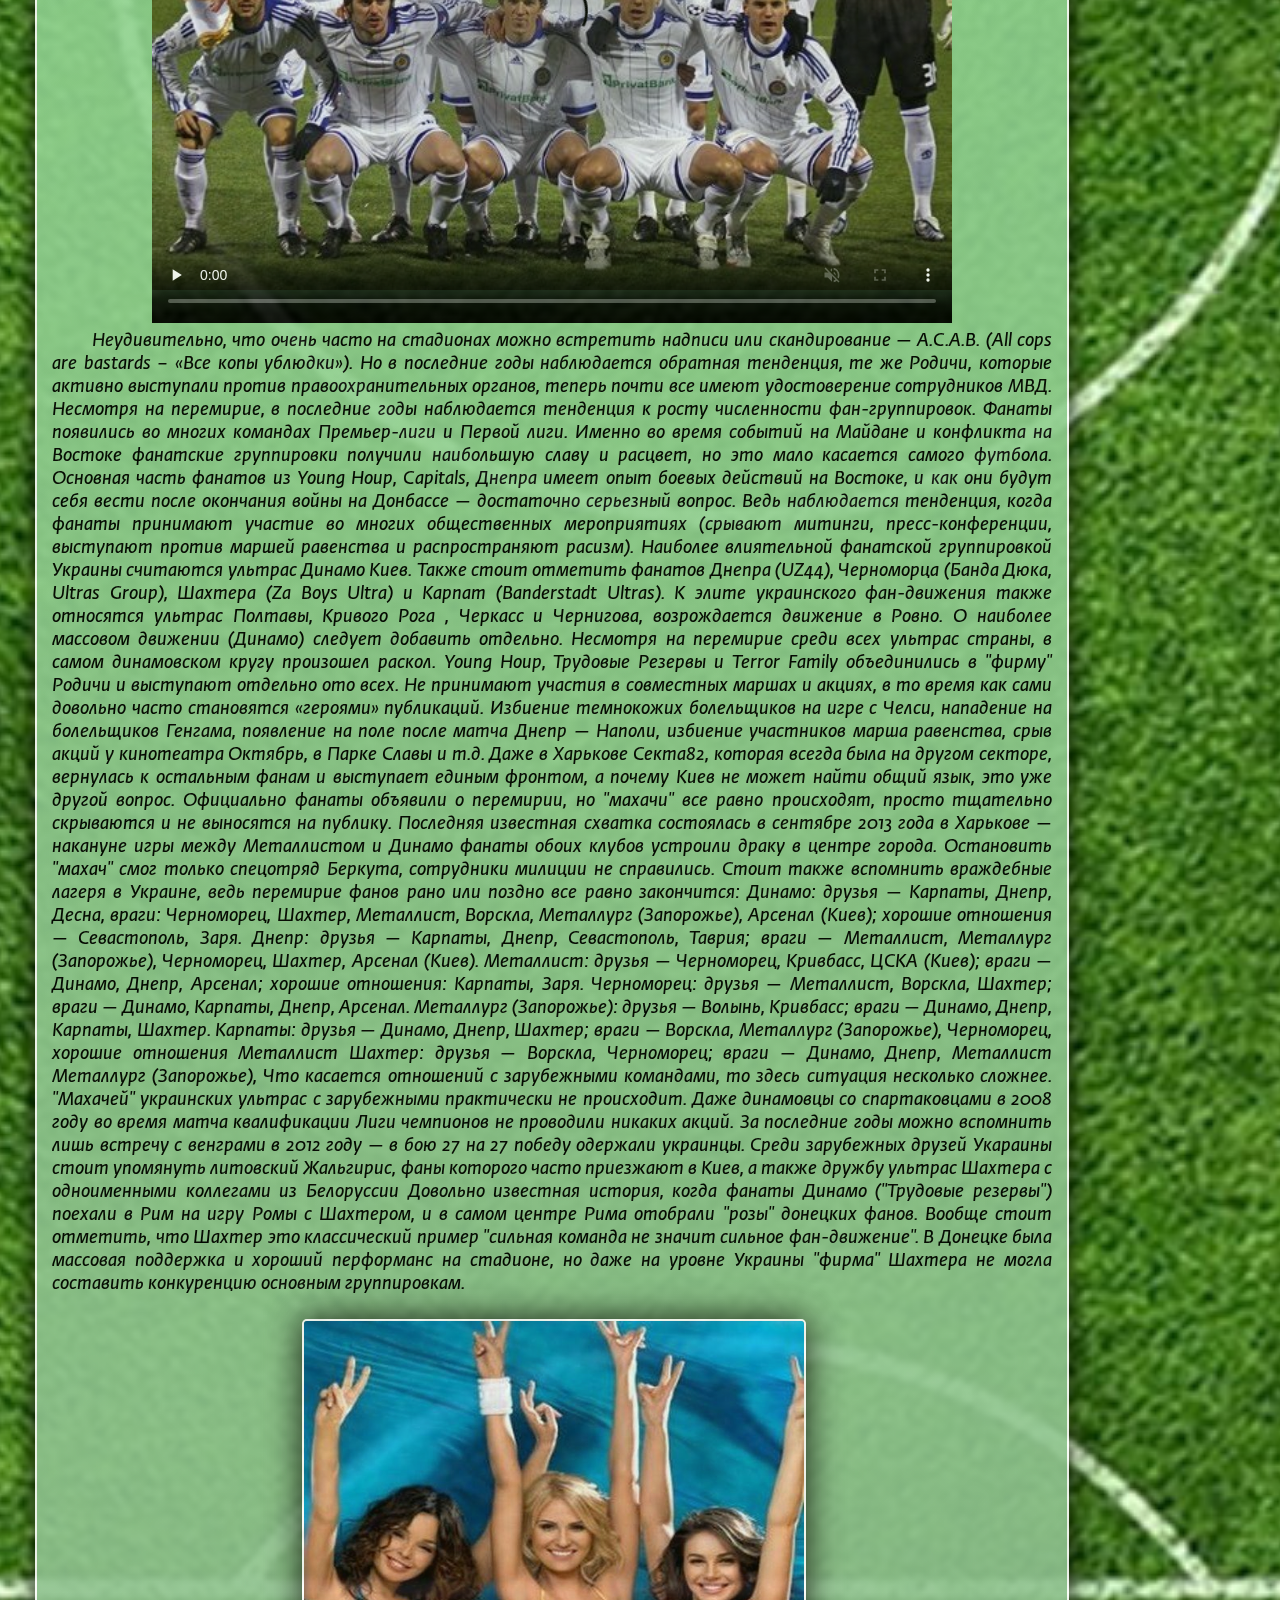
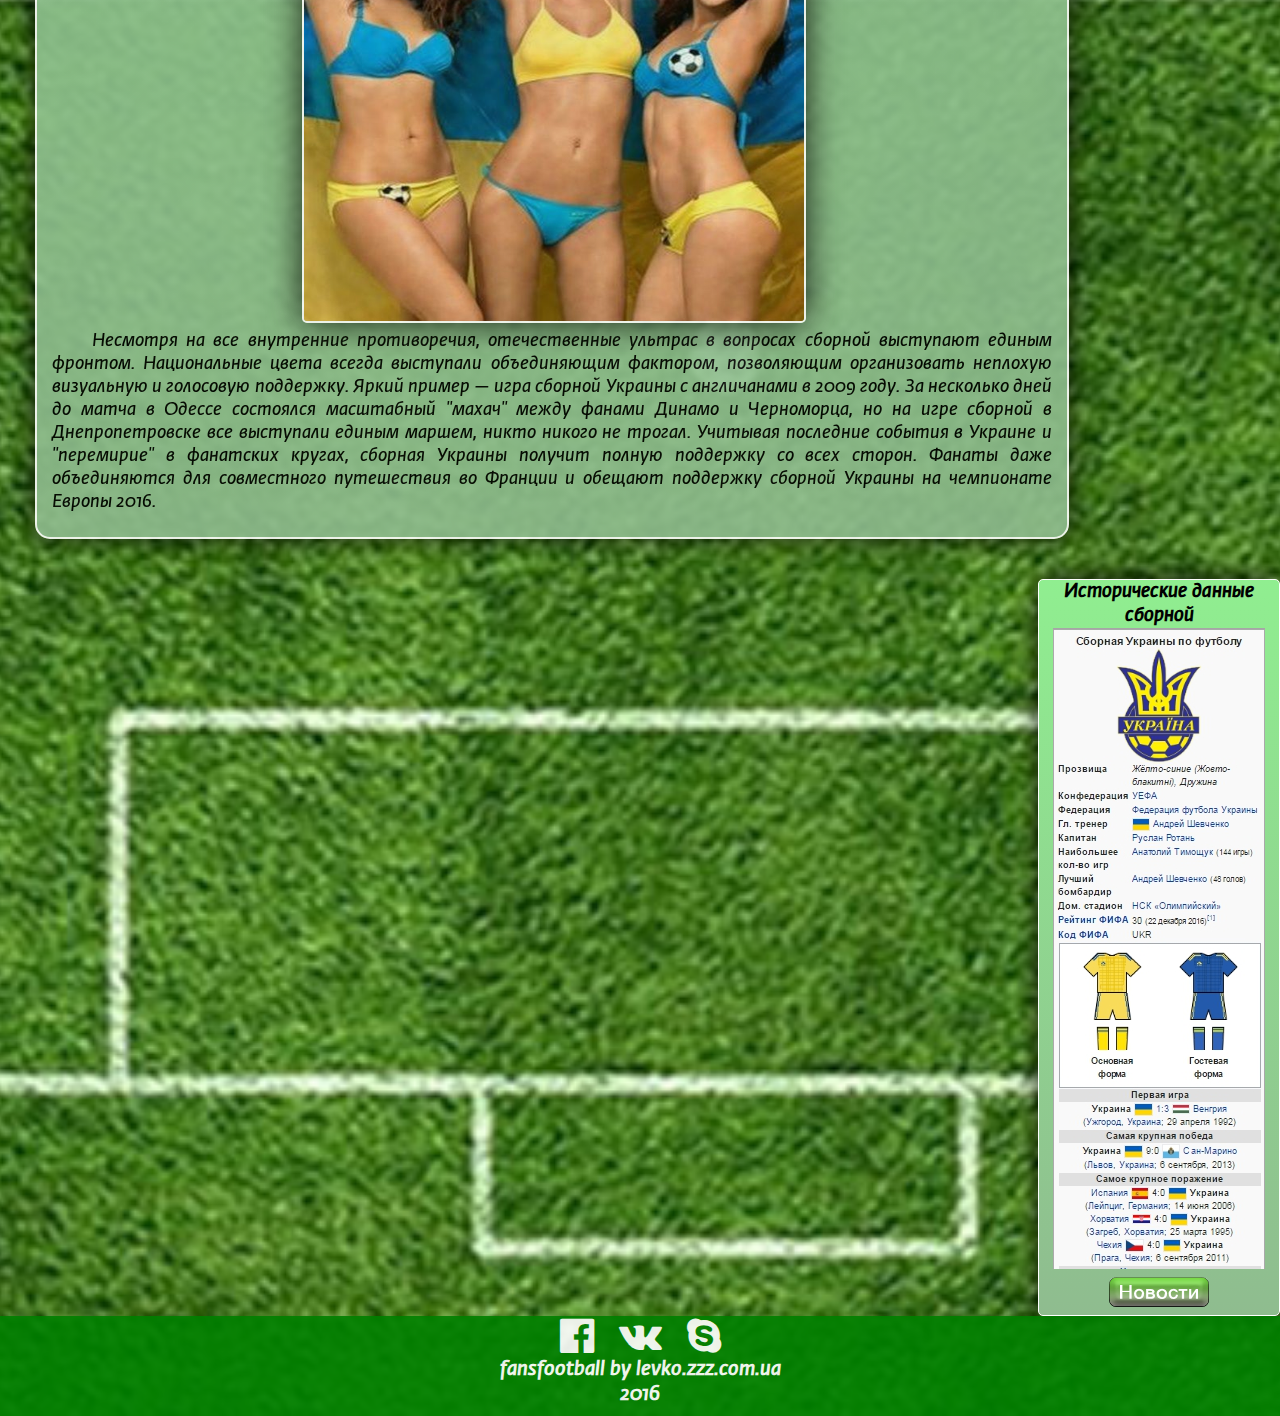
==== commit 37926f27: "add new font, background for text" ====
--- a/fans.html
+++ b/fans.html
@@ -5,162 +5,202 @@
     <title>Фаны</title>
     <link href="style.css" rel="stylesheet" type="text/css">
     <link rel="stylesheet" href="font-awesome/css/font-awesome.min.css">
+    <!--подключение фавикона-->
+    <link rel="shortcut icon" href="favicon.png" type="image/x-icon">
 </head>
-<body style="background-image:url(image/fild.jpg)">
+<body>
 
 <header id="page_header">
-    <img src="image/fifa.jpg" id="logo"  alt="логотип фифа">
-    <img src="image/league.jpg" id="logo1"  alt="логотип Лиги Чемпионов">
-    <h1> <strong>FOOTBALL GAME</strong></h1>
-    <h4>the best game in the world</h4>
+    <div class="t3d">
+        <div class="rotate">
+            <img src="image/league.jpg" id="logo1"  alt="логотип Лиги Чемпионов" class="wow bounceInRight" data-wow-delay="0.5s">
+            <div class="text">
+                <div class="pd">
+                    <p><b>Сою́з европе́йских футбо́льных ассоциа́ций </b> <br>(англ. Union of European Football Associations, сокр. UEFA,
+                        в русской транслитерации УЕФА) — организация, управляющая футболом в Европе и некоторых западных регионах Азии.
+                    </p>
+                </div>
+            </div>
+        </div>
+    </div>
+    <div class="t3d2">
+        <div class="rotate">
+            <img src="image/fifa.jpg" id="logo"  alt="логотип фифа" class="wow bounceInLeft" data-wow-delay="0.5s">
+            <div class="text3d">
+                <div class="pd">
+                    <p><b>Международная федерация футбола</b> <br> (фр. Fédération internationale de football association, сокр. FIFA) —
+                        главная футбольная организация, являющаяся крупнейшим международным руководящим органом в футболе, футзале и пляжном футболе.
+                    </p>
+                </div>
+            </div>
+        </div>
+    </div>
+    <h1 class="wow bounceInDown"> <strong>FOOTBALL GAME</strong></h1>
+    <h4 class="wow bounceInDown">the best game in the world</h4>
 </header>
 
 <br>
 <hr>
-  <nav id="page_nav">
+<nav id="page_nav">
     <ul>
         <li>
-            <menu label="button" id="page_menu">
-                <a href="index.html">  <img src="image/cooltext224665271966124.png" onmouseover="this.src='image/cooltext224665271966124MouseOver.png';" onmouseout="this.src='image/cooltext224665271966124.png';" /></a>
-                <a href="history.html"><img src="image/cooltext224666207301082.png" onmouseover="this.src='image/cooltext224666207301082MouseOver.png';" onmouseout="this.src='image/cooltext224666207301082.png';" /> </a>
-                <a href="goals.html"><img src="image/cooltext224666401947131.png" onmouseover="this.src='image/cooltext224666401947131MouseOver.png';" onmouseout="this.src='image/cooltext224666401947131.png';" /> </a>
-                <a href="fans.html"><img src="image/cooltext224666559983071MouseOver.png"/> </a>
-                <a href="stadium.html">   <img src="image/cooltext225944224791182.png" onmouseover="this.src='image/cooltext225944224791182MouseOver.png';" onmouseout="this.src='image/cooltext225944224791182.png';" /></a>
-            </menu>
+            <div id="page_menu">
+                <a href="index.html">  <img src="image/cooltext224665271966124.png" onmouseover="this.src='image/cooltext224665271966124MouseOver.png';"
+                                            onmouseout="this.src='image/cooltext224665271966124.png';" alt="кнопка Главная" /></a>
+                <a href="history.html"><img src="image/cooltext224666207301082.png" onmouseover="this.src='image/cooltext224666207301082MouseOver.png';"
+                                            onmouseout="this.src='image/cooltext224666207301082.png';" alt="кнопка История" /> </a>
+                <a href="goals.html"><img src="image/cooltext224666401947131.png" onmouseover="this.src='image/cooltext224666401947131MouseOver.png';"
+                                          onmouseout="this.src='image/cooltext224666401947131.png';" alt="кнопка Голы"/> </a>
+                <a href="fans.html"><img src="image/cooltext224666559983071MouseOver.png" alt="кнопка Фаны"/> </a>
+                <a href="stadium.html">   <img src="image/cooltext225944224791182.png" onmouseover="this.src='image/cooltext225944224791182MouseOver.png';"
+                                               onmouseout="this.src='image/cooltext225944224791182.png';" alt="кнопка Стадионы"/></a>
+            </div>
         </li>
     </ul>
-  </nav>
+</nav>
 <hr>
 
-<h2 id="fans_name">Фан-движения Европа 2016. Украина.</h2>
-<h4>Football.ua — рассказывают о фанатском движении в Украине и болельщиках сборной нашей страны в частности.</h4>
-<p id="page_fans">
-    <b> Страна</b>: Украина <br>
-    <b>Население</b>: 42,5 млн<br>
-    <b>Столица</b>: Киев<br>
-    <b>  Непримиримые соперники</b>: Россия<br>
-    <b>"Прозвища" национальной сборной</b>: желто-синие, <br>
-    <b>Наиболее известные клубные дерби</b>:<br>
-    Динамо — Шахтер<br>
-    Днепр — Металлист<br>
-    <b> Ключевые фанатские объединения</b>:<br>
-    Родственники, Capitals (Динамо Киев)<br>
-    Army legion (ЦСКА Киев)<br>
-    Kharkiv Сity Рatriots (Металлист Харьков)<br>
-    UZ44, "Молодость и дерзость" (Днепр Днепропетровск)<br>
-    Banderstadt Ultras (Карпаты)
-</p><br>
-<p id="page_fans1">
-
-    <img src="image/fans.jpg" width="820" alt="Фанаты сборной">
-    <br>
-    27 февраля 2014 украинские ультрас заключили перемирие на неопределенный срок.
-    Еще во время событий на Майдане фанаты объединились вокруг общей цели, в том числе и фаны Шахтера и Севастополя.
-    Поэтому сейчас в Украине наблюдается спокойствие в фан-кругах, но долго ли продлится перемирие?
-    Организованный саппорт в Украине, как и в большинстве стран постсоветского пространства, возник в конце 70-х годов.
-    Первыми организовано посещать выездные матчи начали фанаты киевского Динамо. А в конце 80-х в начале 90-х,
-    на волне политического кризиса и распада СССР, возникает хулиганское движение и так называемые "фирмы" — радикально настроенные фанатские группировки.
-    Первый известный инцидент с участием украинских фанов датирован 1987 годом, когда 150 фанатов московского
-    Спартака и 250 киевского Динамо устроили грандиозное побоище в самом центре украинской столицы.
-    Первыми известными фирмами в СССР стали Flint's Crew и Red-Blue Warriors,
-    а вот украинские фанаты так и не смогли создать действительно известную фирму во времена Советского союза,
-    были попытки заявить о себе у киевских "Кефиров", но их слава так и не вышла за пределы страны.
-    Вместе с падением "железного занавеса" пришел и упадок фанатского движения в Украине.
-    С обретением страной независимости в 1991 году начался период застоя во всей украинской ультрас-культуре.
-    Основным и единственным противостоянием 90-х годов стала борьба фанатов киевского Динамо и одесского Черноморца.
-    Одесситы во времена СССР были дружеские со всеми московскими фанатами (только сейчас одесситы постепенно отходят
-    от московского движения). Противостояние ультрас Динамо и Черноморца до сих пор остается одним из самых враждебных.
-
-    <img src="image/fans1.jpg" width="820" alt="Фанаты Динамо К">
-    <br
-    >Период неопределенности и упадка движения длился несколько лет, почти до начала XXI века.
-    И это вызывает удивление, ведь Украина находится между двух стран с наиболее развитым фанатским движением в Европе — Польшей и Россией.
-    И поляки, и русские "утерли нос" даже британцам, и по праву входят в элиту околофутбольной субкультуры.
-    Интерес к фанатскому движению начал восстанавливаться в начале 2000-х, под влиянием книг Дуги Бримсона и историй английских фанатов
-    в Украине начало формироваться движение хулз. Способствовало этому и повышение уровня украинского футбола и силы чемпионата.
-    В конце 90-х в начале 2000-х фан-движение имело простой вид — алкоголь, поддержка родного клуба, общие знакомства и снова алкоголь.
-    Но уже с середины 2000-х годов движение переходит на более профессиональный уровень. В кругу фанатов культивируется образ спортсмена,
-    почти все фирмы привязаны к определенным спортивным клубам и занимаются боевыми искусствами.
-    Дважды в год в Украине проходят соревнования среди бойцов фан-движения, кроме того, в каждом городе часто проводят внутренние соревнования.
-    По сути, ультрас несколько лет готовили себя для настоящего боя, и смогли показать свои способности во время событий на Майдане и на Востоке Украины.
-    Исторически одним из самых серьезных фан-движений Украины считается динамовское, но и им не раз приходилось отступать, и даже в самом Киеве.
-    Футбольный клуб ЦСКА уже не существует более десяти лет, но достаточно долгое время их фан-группировка оставалась одной из самых известных в Украине.
-    Их противостояние с фанами Динамо уже вошло в историю, а столкновения между Army legion и Young Hope считаются одними из самых яростных.
-    Даже на Евро 2012 "армейцы" смогли отметиться. Army Legion сошлись в бою с самарской фирмой "Funeral crew" и оставили победу за собой.
-    Сейчас движение ЦСКА переживает не лучшие времена, что и неудивительно, ведь трудно привлекать молодое поколение, не имея профессионального клуба,
-    а вот основа ультрас ЦСКА постепенно отходит от движения.
-    Большое влияние на нынешних фанов имеет и политика, хотя все ультрас отрицают свою причастность к политическим силам,
-    но времена "фана без политики" уходят в прошлое. Основная масса ультрас разделяет правые идеи в целом и украинский национализм в частности.
-    При этом стоит отметить, что к началу всем известных событий на Востоке Украины, среди фанатов были и сторонники имперских, пророссийских идей (Черноморец).
-    Фанаты Арсенала единственные в Украине, которые придерживаются левых идей, но сейчас их совсем не слышно, что и не удивительно.
-    История взаимоотношений между фанатами и правоохранительными органами в Украине претендует на отдельный раздел.
-    Наиболее резонансная история, о которой стало известно на весь мир, состоялась на НСК Олимпийский в 2007 году.
-    Финал Кубка Украины между Динамо и Шахтером собрал полный стадион, в том числе и весь политический бомонд — от Ющенко до Януковича.
-    После первого забитого киевские фанаты устроили пиро-шоу, что вызвало неадекватную реакцию Беркута. Как результат — пострадали невинные болельщики,
-    беркутовцы начали бить всех подряд.
-    А уже через год динамовские фаны отметились в Ахтырке. Маленький городок на Сумщине давно не знал такой разрухи — 800 поломанных сидений на стадионе,
-    9 перевернутых автомобилей в городе, разбитые витрины и т.д. Но и правоохранители отыгрались на болельщиках — около 15 фанов нуждались в медицинской помощи
-    после столкновений с милиционерами.
-
-    <video id="video2" controls poster="image/dinamo.jpg" muted preload="none" height="600" width="800">
-        <source src="video/fans_video.mp4#t=8" type='video/ogg; codecs="theora, vorbis"'>
-        <source src="video/fans_video.ogv#t=8" type='video/mp4; codecs="avc1.42E01E, mp4a.40.2"'>
-    </video>
-
-    <br>
-    Неудивительно, что очень часто на стадионах можно встретить надписи или скандирование — A.C.A.B. (All cops are bastards – «Все копы ублюдки»).
-    Но в последние годы наблюдается обратная тенденция, те же Родичи, которые активно выступали против правоохранительных органов, теперь почти
-    все имеют удостоверение сотрудников МВД.
-    Несмотря на перемирие, в последние годы наблюдается тенденция к росту численности фан-группировок. Фанаты появились во многих командах Премьер-лиги и Первой лиги.
-    Именно во время событий на Майдане и конфликта на Востоке фанатские группировки получили наибольшую славу и расцвет, но это мало касается самого футбола.
-    Основная часть фанатов из Young Houp, Capitals, Днепра имеет опыт боевых действий на Востоке, и как они будут себя вести после окончания войны на Донбассе —
-    достаточно серьезный вопрос. Ведь наблюдается тенденция, когда фанаты принимают участие во многих общественных мероприятиях (срывают митинги, пресс-конференции,
-    выступают против маршей равенства и распространяют расизм).
-    Наиболее влиятельной фанатской группировкой Украины считаются ультрас Динамо Киев. Также стоит отметить фанатов Днепра (UZ44), Черноморца (Банда Дюка, Ultras Group),
-    Шахтера (Za Boys Ultra) и Карпат (Banderstadt Ultras). К элите украинского фан-движения также относятся ультрас Полтавы, Кривого Рога , Черкасс и Чернигова,
-    возрождается движение в Ровно.
-    О наиболее массовом движении (Динамо) следует добавить отдельно. Несмотря на перемирие среди всех ультрас страны, в самом динамовском кругу произошел раскол.
-    Young Houp, Трудовые Резервы и Terror Family объединились в "фирму" Родичи и выступают отдельно ото всех. Не принимают участия в совместных маршах и акциях,
-    в то время как сами довольно часто становятся «героями» публикаций. Избиение темнокожих болельщиков на игре с Челси, нападение на болельщиков Генгама,
-    появление на поле после матча Днепр — Наполи, избиение участников марша равенства, срыв акций у кинотеатра Октябрь, в Парке Славы и т.д. Даже в Харькове Секта82,
-    которая всегда была на другом секторе, вернулась к остальным фанам и выступает единым фронтом, а почему Киев не может найти общий язык, это уже другой вопрос.
-    Официально фанаты объявили о перемирии, но "махачи" все равно происходят, просто тщательно скрываются и не выносятся на публику. Последняя известная схватка
-    состоялась в сентябре 2013 года в Харькове — накануне игры между Металлистом и Динамо фанаты обоих клубов устроили драку в центре города.
-    Остановить "махач" смог только спецотряд Беркута, сотрудники милиции не справились.
-    Стоит также вспомнить враждебные лагеря в Украине, ведь перемирие фанов рано или поздно все равно закончится:
-    Динамо: друзья — Карпаты, Днепр, Десна, враги: Черноморец, Шахтер, Металлист, Ворскла, Металлург (Запорожье), Арсенал (Киев);
-    хорошие отношения — Севастополь, Заря.
-    Днепр: друзья — Карпаты, Днепр, Севастополь, Таврия; враги — Металлист, Металлург (Запорожье), Черноморец, Шахтер, Арсенал (Киев).
-    Металлист: друзья — Черноморец, Кривбасс, ЦСКА (Киев); враги — Динамо, Днепр, Арсенал; хорошие отношения: Карпаты, Заря.
-    Черноморец: друзья  — Металлист, Ворскла, Шахтер; враги — Динамо, Карпаты, Днепр, Арсенал.
-    Металлург (Запорожье): друзья — Волынь, Кривбасс; враги — Динамо, Днепр, Карпаты, Шахтер.
-    Карпаты: друзья — Динамо, Днепр, Шахтер; враги — Ворскла, Металлург (Запорожье), Черноморец, хорошие отношения Металлист
-    Шахтер: друзья — Ворскла, Черноморец; враги — Динамо, Днепр, Металлист Металлург (Запорожье),
-    Что касается отношений с зарубежными командами, то здесь ситуация несколько сложнее. "Махачей" украинских ультрас с зарубежными практически не происходит.
-    Даже динамовцы со спартаковцами в 2008 году во время матча квалификации Лиги чемпионов не проводили никаких акций. За последние годы можно вспомнить лишь
-    встречу с венграми в 2012 году — в бою 27 на 27 победу одержали украинцы. Среди зарубежных друзей Укараины стоит упомянуть литовский Жальгирис,
-    фаны которого часто приезжают в Киев, а также дружбу ультрас Шахтера с одноименными коллегами из Белоруссии
-    Довольно известная история, когда фанаты Динамо ("Трудовые резервы") поехали в Рим на игру Ромы с Шахтером, и в самом центре Рима отобрали "розы"  донецких фанов.
-    Вообще стоит отметить, что Шахтер это классический пример "сильная команда не значит сильное фан-движение".
-    В Донецке была массовая поддержка и хороший перформанс на стадионе, но даже на уровне Украины "фирма" Шахтера не могла составить конкуренцию основным группировкам.<br>
-
-    <img src="image/fans2.jpg" width="500" height="600" alt="Фанатки сборной Украины">
-    <br>
-    Несмотря на все внутренние противоречия, отечественные ультрас в вопросах сборной выступают единым фронтом.
-    Национальные цвета всегда выступали объединяющим фактором, позволяющим организовать неплохую визуальную и голосовую поддержку.
-    Яркий пример — игра сборной Украины с англичанами в 2009 году. За несколько дней до матча в Одессе состоялся масштабный "махач" между
-    фанами Динамо и Черноморца, но на игре сборной в Днепропетровске все выступали единым маршем, никто никого не трогал.
-    Учитывая последние события в Украине и "перемирие" в фанатских кругах, сборная Украины получит полную поддержку со всех сторон.
-    Фанаты даже объединяются для совместного путешествия во Франции и обещают поддержку сборной Украины на чемпионате Европы 2016.
-</p>
-
-
-<aside id="right_side">
+<h2 class="fans_name">Фан-движения Европа 2016. Украина.</h2>
+<h4 class="fans_name1">Football.ua — рассказывают о фанатском движении в Украине и болельщиках сборной нашей страны в частности.</h4>
+<div id="fans-story">
+    <p id="page_fans">
+        <b> Страна</b>: Украина <br>
+        <b>Население</b>: 42,5 млн<br>
+        <b>Столица</b>: Киев<br>
+        <b>  Непримиримые соперники</b>: Россия<br>
+        <b>"Прозвища" национальной сборной</b>: желто-синие, <br>
+        <b>Наиболее известные клубные дерби</b>:<br>
+        Динамо — Шахтер<br>
+        Днепр — Металлист<br>
+        <b> Ключевые фанатские объединения</b>:<br>
+        Родственники, Capitals (Динамо Киев)<br>
+        Army legion (ЦСКА Киев)<br>
+        Kharkiv Сity Рatriots (Металлист Харьков)<br>
+        UZ44, "Молодость и дерзость" (Днепр Днепропетровск)<br>
+        Banderstadt Ultras (Карпаты)
+    </p><br>
+
+    <div id="page_fans1">
+
+        <img src="image/fans.jpg" width="820" alt="Фанаты сборной" class="fans-image" />
+        <br>
+        <p>
+            27 февраля 2014 украинские ультрас заключили перемирие на неопределенный срок.
+            Еще во время событий на Майдане фанаты объединились вокруг общей цели, в том числе и фаны Шахтера и Севастополя.
+            Поэтому сейчас в Украине наблюдается спокойствие в фан-кругах, но долго ли продлится перемирие?
+            Организованный саппорт в Украине, как и в большинстве стран постсоветского пространства, возник в конце 70-х годов.
+            Первыми организовано посещать выездные матчи начали фанаты киевского Динамо. А в конце 80-х в начале 90-х,
+            на волне политического кризиса и распада СССР, возникает хулиганское движение и так называемые "фирмы" — радикально настроенные фанатские группировки.
+            Первый известный инцидент с участием украинских фанов датирован 1987 годом, когда 150 фанатов московского
+            Спартака и 250 киевского Динамо устроили грандиозное побоище в самом центре украинской столицы.
+            Первыми известными фирмами в СССР стали Flint's Crew и Red-Blue Warriors,
+            а вот украинские фанаты так и не смогли создать действительно известную фирму во времена Советского союза,
+            были попытки заявить о себе у киевских "Кефиров", но их слава так и не вышла за пределы страны.
+            Вместе с падением "железного занавеса" пришел и упадок фанатского движения в Украине.
+            С обретением страной независимости в 1991 году начался период застоя во всей украинской ультрас-культуре.
+            Основным и единственным противостоянием 90-х годов стала борьба фанатов киевского Динамо и одесского Черноморца.
+            Одесситы во времена СССР были дружеские со всеми московскими фанатами (только сейчас одесситы постепенно отходят
+            от московского движения). Противостояние ультрас Динамо и Черноморца до сих пор остается одним из самых враждебных.
+        </p> <br>
+
+        <img src="image/fans1.jpg" width="820" alt="Фанаты Динамо К" class="fans-image2"/> <br>
+
+        <p>
+            Период неопределенности и упадка движения длился несколько лет, почти до начала XXI века.
+            И это вызывает удивление, ведь Украина находится между двух стран с наиболее развитым фанатским движением в Европе — Польшей и Россией.
+            И поляки, и русские "утерли нос" даже британцам, и по праву входят в элиту околофутбольной субкультуры.
+            Интерес к фанатскому движению начал восстанавливаться в начале 2000-х, под влиянием книг Дуги Бримсона и историй английских фанатов
+            в Украине начало формироваться движение хулз. Способствовало этому и повышение уровня украинского футбола и силы чемпионата.
+            В конце 90-х в начале 2000-х фан-движение имело простой вид — алкоголь, поддержка родного клуба, общие знакомства и снова алкоголь.
+            Но уже с середины 2000-х годов движение переходит на более профессиональный уровень. В кругу фанатов культивируется образ спортсмена,
+            почти все фирмы привязаны к определенным спортивным клубам и занимаются боевыми искусствами.
+            Дважды в год в Украине проходят соревнования среди бойцов фан-движения, кроме того, в каждом городе часто проводят внутренние соревнования.
+            По сути, ультрас несколько лет готовили себя для настоящего боя, и смогли показать свои способности во время событий на Майдане и на Востоке Украины.
+            Исторически одним из самых серьезных фан-движений Украины считается динамовское, но и им не раз приходилось отступать, и даже в самом Киеве.
+            Футбольный клуб ЦСКА уже не существует более десяти лет, но достаточно долгое время их фан-группировка оставалась одной из самых известных в Украине.
+            Их противостояние с фанами Динамо уже вошло в историю, а столкновения между Army legion и Young Hope считаются одними из самых яростных.
+            Даже на Евро 2012 "армейцы" смогли отметиться. Army Legion сошлись в бою с самарской фирмой "Funeral crew" и оставили победу за собой.
+            Сейчас движение ЦСКА переживает не лучшие времена, что и неудивительно, ведь трудно привлекать молодое поколение, не имея профессионального клуба,
+            а вот основа ультрас ЦСКА постепенно отходит от движения.
+            Большое влияние на нынешних фанов имеет и политика, хотя все ультрас отрицают свою причастность к политическим силам,
+            но времена "фана без политики" уходят в прошлое. Основная масса ультрас разделяет правые идеи в целом и украинский национализм в частности.
+            При этом стоит отметить, что к началу всем известных событий на Востоке Украины, среди фанатов были и сторонники имперских, пророссийских идей (Черноморец).
+            Фанаты Арсенала единственные в Украине, которые придерживаются левых идей, но сейчас их совсем не слышно, что и не удивительно.
+            История взаимоотношений между фанатами и правоохранительными органами в Украине претендует на отдельный раздел.
+            Наиболее резонансная история, о которой стало известно на весь мир, состоялась на НСК Олимпийский в 2007 году.
+            Финал Кубка Украины между Динамо и Шахтером собрал полный стадион, в том числе и весь политический бомонд — от Ющенко до Януковича.
+            После первого забитого киевские фанаты устроили пиро-шоу, что вызвало неадекватную реакцию Беркута. Как результат — пострадали невинные болельщики,
+            беркутовцы начали бить всех подряд.
+            А уже через год динамовские фаны отметились в Ахтырке. Маленький городок на Сумщине давно не знал такой разрухи — 800 поломанных сидений на стадионе,
+            9 перевернутых автомобилей в городе, разбитые витрины и т.д. Но и правоохранители отыгрались на болельщиках — около 15 фанов нуждались в медицинской помощи
+            после столкновений с милиционерами.
+        </p>
+
+        <video id="video2" controls poster="image/dinamo.jpg" muted preload="none" height="600" width="800" class="fans-video" >
+            <source src="video/fans_video.mp4#t=8" type='video/ogg; codecs="theora, vorbis"'>
+            <source src="video/fans_video.ogv#t=8" type='video/mp4; codecs="avc1.42E01E, mp4a.40.2"'>
+        </video>
+
+        <br>
+        <p>
+            Неудивительно, что очень часто на стадионах можно встретить надписи или скандирование — A.C.A.B. (All cops are bastards – «Все копы ублюдки»).
+            Но в последние годы наблюдается обратная тенденция, те же Родичи, которые активно выступали против правоохранительных органов, теперь почти
+            все имеют удостоверение сотрудников МВД.
+            Несмотря на перемирие, в последние годы наблюдается тенденция к росту численности фан-группировок. Фанаты появились во многих командах Премьер-лиги и Первой лиги.
+            Именно во время событий на Майдане и конфликта на Востоке фанатские группировки получили наибольшую славу и расцвет, но это мало касается самого футбола.
+            Основная часть фанатов из Young Houp, Capitals, Днепра имеет опыт боевых действий на Востоке, и как они будут себя вести после окончания войны на Донбассе —
+            достаточно серьезный вопрос. Ведь наблюдается тенденция, когда фанаты принимают участие во многих общественных мероприятиях (срывают митинги, пресс-конференции,
+            выступают против маршей равенства и распространяют расизм).
+            Наиболее влиятельной фанатской группировкой Украины считаются ультрас Динамо Киев. Также стоит отметить фанатов Днепра (UZ44), Черноморца (Банда Дюка, Ultras Group),
+            Шахтера (Za Boys Ultra) и Карпат (Banderstadt Ultras). К элите украинского фан-движения также относятся ультрас Полтавы, Кривого Рога , Черкасс и Чернигова,
+            возрождается движение в Ровно.
+            О наиболее массовом движении (Динамо) следует добавить отдельно. Несмотря на перемирие среди всех ультрас страны, в самом динамовском кругу произошел раскол.
+            Young Houp, Трудовые Резервы и Terror Family объединились в "фирму" Родичи и выступают отдельно ото всех. Не принимают участия в совместных маршах и акциях,
+            в то время как сами довольно часто становятся «героями» публикаций. Избиение темнокожих болельщиков на игре с Челси, нападение на болельщиков Генгама,
+            появление на поле после матча Днепр — Наполи, избиение участников марша равенства, срыв акций у кинотеатра Октябрь, в Парке Славы и т.д. Даже в Харькове Секта82,
+            которая всегда была на другом секторе, вернулась к остальным фанам и выступает единым фронтом, а почему Киев не может найти общий язык, это уже другой вопрос.
+            Официально фанаты объявили о перемирии, но "махачи" все равно происходят, просто тщательно скрываются и не выносятся на публику. Последняя известная схватка
+            состоялась в сентябре 2013 года в Харькове — накануне игры между Металлистом и Динамо фанаты обоих клубов устроили драку в центре города.
+            Остановить "махач" смог только спецотряд Беркута, сотрудники милиции не справились.
+            Стоит также вспомнить враждебные лагеря в Украине, ведь перемирие фанов рано или поздно все равно закончится:
+            Динамо: друзья — Карпаты, Днепр, Десна, враги: Черноморец, Шахтер, Металлист, Ворскла, Металлург (Запорожье), Арсенал (Киев);
+            хорошие отношения — Севастополь, Заря.
+            Днепр: друзья — Карпаты, Днепр, Севастополь, Таврия; враги — Металлист, Металлург (Запорожье), Черноморец, Шахтер, Арсенал (Киев).
+            Металлист: друзья — Черноморец, Кривбасс, ЦСКА (Киев); враги — Динамо, Днепр, Арсенал; хорошие отношения: Карпаты, Заря.
+            Черноморец: друзья  — Металлист, Ворскла, Шахтер; враги — Динамо, Карпаты, Днепр, Арсенал.
+            Металлург (Запорожье): друзья — Волынь, Кривбасс; враги — Динамо, Днепр, Карпаты, Шахтер.
+            Карпаты: друзья — Динамо, Днепр, Шахтер; враги — Ворскла, Металлург (Запорожье), Черноморец, хорошие отношения Металлист
+            Шахтер: друзья — Ворскла, Черноморец; враги — Динамо, Днепр, Металлист Металлург (Запорожье),
+            Что касается отношений с зарубежными командами, то здесь ситуация несколько сложнее. "Махачей" украинских ультрас с зарубежными практически не происходит.
+            Даже динамовцы со спартаковцами в 2008 году во время матча квалификации Лиги чемпионов не проводили никаких акций. За последние годы можно вспомнить лишь
+            встречу с венграми в 2012 году — в бою 27 на 27 победу одержали украинцы. Среди зарубежных друзей Укараины стоит упомянуть литовский Жальгирис,
+            фаны которого часто приезжают в Киев, а также дружбу ультрас Шахтера с одноименными коллегами из Белоруссии
+            Довольно известная история, когда фанаты Динамо ("Трудовые резервы") поехали в Рим на игру Ромы с Шахтером, и в самом центре Рима отобрали "розы"  донецких фанов.
+            Вообще стоит отметить, что Шахтер это классический пример "сильная команда не значит сильное фан-движение".
+            В Донецке была массовая поддержка и хороший перформанс на стадионе, но даже на уровне Украины "фирма" Шахтера не могла составить конкуренцию основным группировкам.
+        </p> <br>
+
+        <img src="image/fans2.jpg" width="500" height="600" alt="Фанатки сборной Украины" class="fans-image1"/>
+        <br>
+        <p>
+            Несмотря на все внутренние противоречия, отечественные ультрас в вопросах сборной выступают единым фронтом.
+            Национальные цвета всегда выступали объединяющим фактором, позволяющим организовать неплохую визуальную и голосовую поддержку.
+            Яркий пример — игра сборной Украины с англичанами в 2009 году. За несколько дней до матча в Одессе состоялся масштабный "махач" между
+            фанами Динамо и Черноморца, но на игре сборной в Днепропетровске все выступали единым маршем, никто никого не трогал.
+            Учитывая последние события в Украине и "перемирие" в фанатских кругах, сборная Украины получит полную поддержку со всех сторон.
+            Фанаты даже объединяются для совместного путешествия во Франции и обещают поддержку сборной Украины на чемпионате Европы 2016.
+        </p> <br>
+    </div>
+</div>
+
+
+<aside id="right_side" class="right_side-fans">
     <h3>Исторические данные сборной</h3>
     <img src="image/history.jpg" alt="Исторические данные сборной">
     <div id="news">
         <a href="http://football.ua/newsarc/" target="_blank">
-            <img src="image/cooltext224667211183871.png" onmouseover="this.src='image/cooltext224667211183871MouseOver.png';" onmouseout="this.src='image/cooltext224667211183871.png';" />
+            <img src="image/cooltext224667211183871.png" onmouseover="this.src='image/cooltext224667211183871MouseOver.png';"
+                 onmouseout="this.src='image/cooltext224667211183871.png';" alt="кнопка Новости" />
         </a>
     </div>
 </aside>
--- a/style.css
+++ b/style.css
@@ -1,63 +1,143 @@
-* {
+@font-face {
+    font-family: FedraSansPro-BoldItalic;
+    src: url(fonts/FedraSansPro-BoldItalic.otf);
+    src: url(fonts/FedraSansPro-DemiItalic.otf);
+}
+*{
     margin:0;
     padding:0;
 }
 body{
+    background:url(image/fild.jpg)no-repeat center;
+    background-size: cover;
     text-align:center;
-    font-family: Arial, Helvetica, sans-serif;
-}
-#page_header{
+    font-family: FedraSansPro-BoldItalic, Helvetica, sans-serif;
+
+}
+#page_header{     /* оглавления сайта*/
     background-color:green;
     color:white;
-    font-size:40px;
-}
-
+    font-size:32px;
+    height: 130px;
+}
+                 /* 3d лого с текстом*/
+#logo1{
+
+    padding: 0; /* top, right, botton, left */
+    vertical-align: middle;
+    float: right;
+    width: 250px;
+    height: 130px;
+}
+
+.t3d{
+    width:250px;
+    height:130px;
+    float: right;
+}
+.t3d:hover .rotate{
+    transform: rotateY(180deg);
+}
+.rotate{
+    position: relative;
+    transition: 0.5s;
+    transform-style: preserve-3d;
+}
+.text {
+    position:absolute;
+    top: 0;
+    left:-10px;
+    transform: rotateY(180deg);
+}
+.text {
+    width: 250px;
+    height: 130px;
+    background: #fff;
+    backface-visibility: hidden;
+    font-size: 12px;
+    color: black;
+    text-align:justify;
+    margin: 0 10px;
+    font-style:italic;
+    font-family: Arial, Helvetica, sans-serif;
+}
+.pd{
+    padding:12px;
+}
+/* 3d лого с текстом*/
 #logo {
-    display: inline;
-    padding: 5px 10px 10px 10px; /* top, right, botton, left */
+
+    padding: 0; /* top, right, botton, left */
     vertical-align: middle;
     float: left;
     width: 250px;
     height: 130px;
 }
 
-#logo1{
-    display: inline;
-    padding: 5px 10px 10px 10px; /* top, right, botton, left */
-    vertical-align: middle;
-    float: right;
-    width: 250px;
-    height: 130px;
-}
-#video {
-    display: inline;
-    padding: 60px 2px 10px 10px; /* top, right, botton, left */
-    vertical-align: middle;
-}
-#top_text{
-    color:white;
-    font-size:22px;
-    width:1060px;
+.t3d2 {
+    width:250px;
+    height:130px;
     float:left;
-    text-align:center;
-    font-style:oblique;
-
-}
-#top {
+}
+.t3d2:hover .rotate{
+    transform: rotateY(180deg);
+}
+.text3d{
+    position:absolute;
+    top: 0;
+    left:0;
+    transform: rotateY(180deg);
+}
+.text3d{
+    width: 249px;
+    height: 129px;
+    background: #fff;
+    backface-visibility: hidden;
+    font-size: 12px;
+    color: black;
+    text-align:justify;
+    font-style:italic;
+    font-family: Arial, Helvetica, sans-serif;
+}
+
+
+#top {  /* текст на странице главная*/
     color:black;
     font-size:30px;
     text-align:center;
     font-style: normal;
 
 }
-#page_nav ul{
+#top_text{
+    color:black;
+    font-size:20px;
+    width:1060px;
+    float:left;
+    font-style:oblique;
+    text-align:justify;
+    text-indent:40px;
+    line-height: normal;
+    margin: 15px;
+}
+#top_text {
+    padding: 5px; /* Поля вокруг изображения */
+    padding-right: 5px;
+    background:linear-gradient(lightgreen,darkseagreen); /* Цвет фона */
+    float: left; /* Обтекание по правому краю */
+    border-radius: 15px;
+    opacity: 0.9;
+    box-shadow: 0 0 25px  rgba(0,0,0,0.9);
+    border: 2px solid #ffffff;
+
+}
+
+#page_nav ul{ /*меню сайта с кнопками*/
     padding:0;
     list-style-type:none;
     text-align:right;
 	cursor: pointer;
 }
 #page_nav li{
-    display:inline;
     padding:10px;
 }
 
@@ -65,178 +145,313 @@
     text-decoration: none;
 }
 #page_menu div {
-    display: inline-block;
     background-color: white;
     width: auto;
     height: auto;
     font-size:20px;
-
-}
-
+}
 #page_nav strong{
     color:green;
 }
-
-#page_history{
-    font-size: 30px;
-}
-#history_text{
-    color: white;
-    font-size: 18px;
-    width: 1060px;
-    float:left;
-    margin:16px;
-    font-style: oblique;
-    text-align:justify;
-    font-family: Arial, Helvetica, sans-serif;
-    text-indent:40px;
-}
-#page_fans {
-    color: white;
-    font-size: 18px;
-    width: 1060px;
-    float:left;
-    font-style: oblique;
-    text-align:left;
-    font-family: Arial, Helvetica, sans-serif;
-    padding: 0 0 0 30px;
-}
-#page_fans1{
-    color: white;
-    font-size: 18px;
-    width: 1060px;
-    float: left;
-    text-align: center;
-    font-style: oblique;
-    padding:0 0 0 10px
-
-}
-#fans_name{
-    font-size: 30px;
-}
-#video_name{
-    font-size: 40px;
-    text-align: center;
-}
-
+         /*правый бар сайта*/
 #right_side{
     background:linear-gradient(lightgreen,darkseagreen);
     width:240px;
     float:right;
-}
-
+    border: 1px solid #ffffff;
+    border-radius: 5px;
+    box-shadow: 0 0 25px  rgba(0,0,0,0.9);
+}
 #right_side strong{
     color:green;
-    display: inline-block;
-
-}
-#news {
+   position: fixed;
+}
+#news { /*кнопка новости на правом баре сайта*/
     color:green;
     display: inline-block;
     background-color: transparent;
     width:  auto;
     height:  auto;
-
-}
-#table, th, td{
+}
+#right_side {
+    font-family: FedraSansPro-BoldItalic, Helvetica, sans-serif;
+}
+#table, th, td{   /*таблица на странице главная*/
     border: 1px solid #ffffff;
     text-align:center;
-    width:960px;
-    margin:0 0 0 50px;
+    width:930px;
+    margin:20px 0 0 60px;
+    background:linear-gradient(lightgreen,darkseagreen);
+    opacity: 0.9;
+
 }
 #table_name {
     color: black;
     font-size: 25px;
     text-align:center;
+    padding:20px 0 0 0;
+
 }
 #table tr{
-    color:white;
-    font-size: 15px;
+    color:black;
+    font-size: 16px;
     font-style:oblique;
 }
 
 #table_row {
-    color: white;
-    font-size: 25px;
+    color: black;
+    font-size: 20px;
     font-style: normal;
 }
 #table_row1 {
-    color: white;
-    font-size: 25px;
+    color: black;
+    font-size: 20px;
     font-style: normal;
 }
 #table_row2 {
-    color: white;
-    font-size: 25px;
+    color: black;
+    font-size: 20px;
     font-style: normal;
 }
 #table_row3 {
-    color: white;
-    font-size: 25px;
+    color: black;
+    font-size: 20px;
     font-style: normal;
 }
 #table_row4 {
-    color: white;
-    font-size: 25px;
-    font-style: normal;
-}#table_row5 {
-     color: white;
-     font-size: 25px;
+    color: black;
+    font-size: 20px;
+    font-style: normal;
+}
+#table_row5 {
+     color: black;
+     font-size: 20px;
      font-style: normal;
  }
-.name-maps{
+@media (max-width:1200px) and (min-width: 320px){
+    #right_side {
+        display: none;}
+    #page_header h1{
+        font-size: 55px;}
+
+}
+@media (max-width:992px) and (min-width: 320px) {
+    #right_side {
+        display: none;}
+    #page_nav {
+        margin: 0;  }
+    #top_text {
+        width: 940px;
+    }
+    #top_text p {
+        font-size: 18px;
+        margin: 0 10px 0 10px;
+        padding-right: 5px;  }
+    #top {
+        font-size: 18px;  }
+}
+@media (max-width:500px) and (min-width: 320px){
+    #right_side {
+        display: none;}
+    #top_text p{
+        font-size: 12px;
+        margin: 0 130px 0 20px;}
+    #top{
+        font-size:12px;  }
+    #table {
+        margin:0 0 0 5px;
+        width: 900px;  }
+    #table th, td{   /*таблица на странице главная*/
+        width:900px;
+        margin:0 0 0 10px;
+    }
+}
+#page_history{ /*текст на странице история*/
+    font-size: 30px;
+    margin: 10px 0 0 300px;
+    text-align: left;
+}
+#page_history1 {
+    font-size: 20px;
+    margin: 10px 0 0 450px;
+    text-align: left;
+}
+#history_text{
+    color: black;
+    font-size: 18px;
+    width: 1000px;
+    float:left;
+    margin: 14px 0 0 35px;
+    font-style: oblique;
+    text-align:justify;
+    font-family: FedraSansPro-BoldItalic, Helvetica, sans-serif;
+    text-indent:40px;
+    line-height: normal;
+    margin-bottom: 20px;
+}
+#history_text {
+    padding: 15px; /* Поля вокруг изображения */
+    padding-right: 15px;
+    background:linear-gradient(lightgreen,darkseagreen); /* Цвет фона */
+    float: left; /* Обтекание по правому краю */
+    border-radius: 15px;
+    opacity: 0.8;
+    box-shadow: 0 0 25px  rgba(0,0,0,0.9);
+    border: 2px solid #ffffff;
+}
+.right_side-history {
+    margin: 15px 0 0 0 ;
+}
+@media (max-width:992px) and (min-width: 320px){
+    #page_history{ /*текст на странице история*/
+        font-size: 30px;
+    }
+    #history_text p{
+        font-size: 16px;
+       margin: 0 25px 0  10px;
+     }
+}
+#video { /* видео страниц голы*/
+    display: inline;
+    padding: 60px 2px 10px 10px; /* top, right, botton, left */
+    vertical-align: middle;
+}
+#video_name { /*название видео на страницы голы*/
+    font-size: 40px;
+    margin: 50px 0 0 200px;
+    color: black;
+    text-align: left;
+}
+#page_fans { /*страница фаны*/
+    color: black;
+    font-size: 18px;
+    width: 1000px;
+    float:left;
+    font-style: oblique;
+    text-align:left;
+    padding: 10px 0 0 30px;
+}
+#page_fans1{
+    color: black;
+    font-size: 18px;
+    width: 1000px;
+    float: left;
+    font-style: oblique;
+    padding:0 0 0 15px;
+    text-align:justify;
+    text-indent:40px;
+}
+.fans_name{
+    font-size: 30px;
+    margin:25px 0 0 320px;
+    text-align: left;
+}
+.fans_name1{
+    font-size: 16px;
+    margin:20px 0 0 130px;
+    text-align: left;
+}
+.fans-image {
+    margin: 20px 0 15px 50px;
+    border: 2px solid #ffffff;
+    border-radius: 5px;
+    box-shadow: 0 0 35px  rgba(0,0,0,0.9);
+}
+.fans-image1 {
+    margin: 0 0 0 250px;
+    border: 2px solid #ffffff;
+    border-radius: 5px;
+    box-shadow: 0 0 35px  rgba(0,0,0,0.9);
+}
+.fans-image2 {
+    margin: 20px 0 15px 90px;
+    border: 2px solid #ffffff;
+    border-radius: 5px;
+    box-shadow: 0 0 35px  rgba(0,0,0,0.9);
+}
+.fans-video {
+    margin: 0 0 0 100px;
+}
+.right_side-fans {
+    margin: 20px 0 0 0;
+}
+#fans-story {
+    padding: 0; /* Поля вокруг изображения */
+    padding-right: 0;
+    margin: 20px 0 20px 35px;
+    background:linear-gradient(lightgreen,darkseagreen); /* Цвет фона */
+    float: left; /* Обтекание по правому краю */
+    border-radius: 15px;
+    opacity: 0.9;
+    box-shadow: 0 0 25px  rgba(0,0,0,0.9);
+    border: 2px solid #ffffff;
+}
+.name-maps{ /*карта на странице стадионы*/
     padding:50px 200px 50px 0;
     font-size: 30px;
-    color: white;
+    color: black;
 }
 div iframe{
-    margin: 0 240px 40px 0;
-}
-.foto-stadiums {
+    margin: 0 0 40px 110px;
+    border: 1px solid #ffffff;
+    border-radius: 5px;
+    box-shadow: 0 0 35px  rgba(0,0,0,0.9);
+    float: left;
+}
+.foto-stadiums { /*фото на странице стадионы*/
     display:inline-block;
     width: 1000px;
     height: 500px;
     padding:60px 0 0 0;
-}
-
+
+}
 .foto-stadiums img {
     width: 200px;
     height: 100px;
     margin: 15px;
-
-}
-
+    border: 2px solid #ffffff;
+    border-radius: 5px;
+    box-shadow: 0 0 35px  rgba(0,0,0,0.9);
+}
 .foto-stadiums img:hover {
-    transform: scale(2.0);
+    transform: scale(1.9);
     -webkit-transition: transform 0.3s ease-in-out;
 }
-
-
 .foto-stadiums p{
     font-size: 25px;
-    color: white;
-    font-family: Arial, Helvetica, sans-serif;
-
-}
-
-
-#footer {
+    color: black;
+}
+.right_side-stadium {
+    margin: 105px 0 0 0;
+}
+#footer { /*подвал сайта*/
     clear:both;
-    font-size:20px;
-    background-color: darkgreen;
+    background-color: green;
     text-align: center;
     height:100px;
-
-}
-#icon {
+    opacity: 0.9;
+}
+#footer { /*подвал сайта*/
+    font-size:20px;
+    text-align: center;
+    color:white;
+    font-weight: bold;
+}
+#icon { /*кнопки фейсбук, вк, скайп находящиеся в подвале сайта*/
     list-style-type:none;
     text-align:center;
 }
 #icon li{
     display:inline;
     padding:10px;
+    color: white;
 }
 #icon a:hover{
+    color: blue;
+    text-decoration: underline;
+    cursor: auto;
+}
+#icon a{
     color: white;
     text-decoration: underline;
     cursor: auto;
